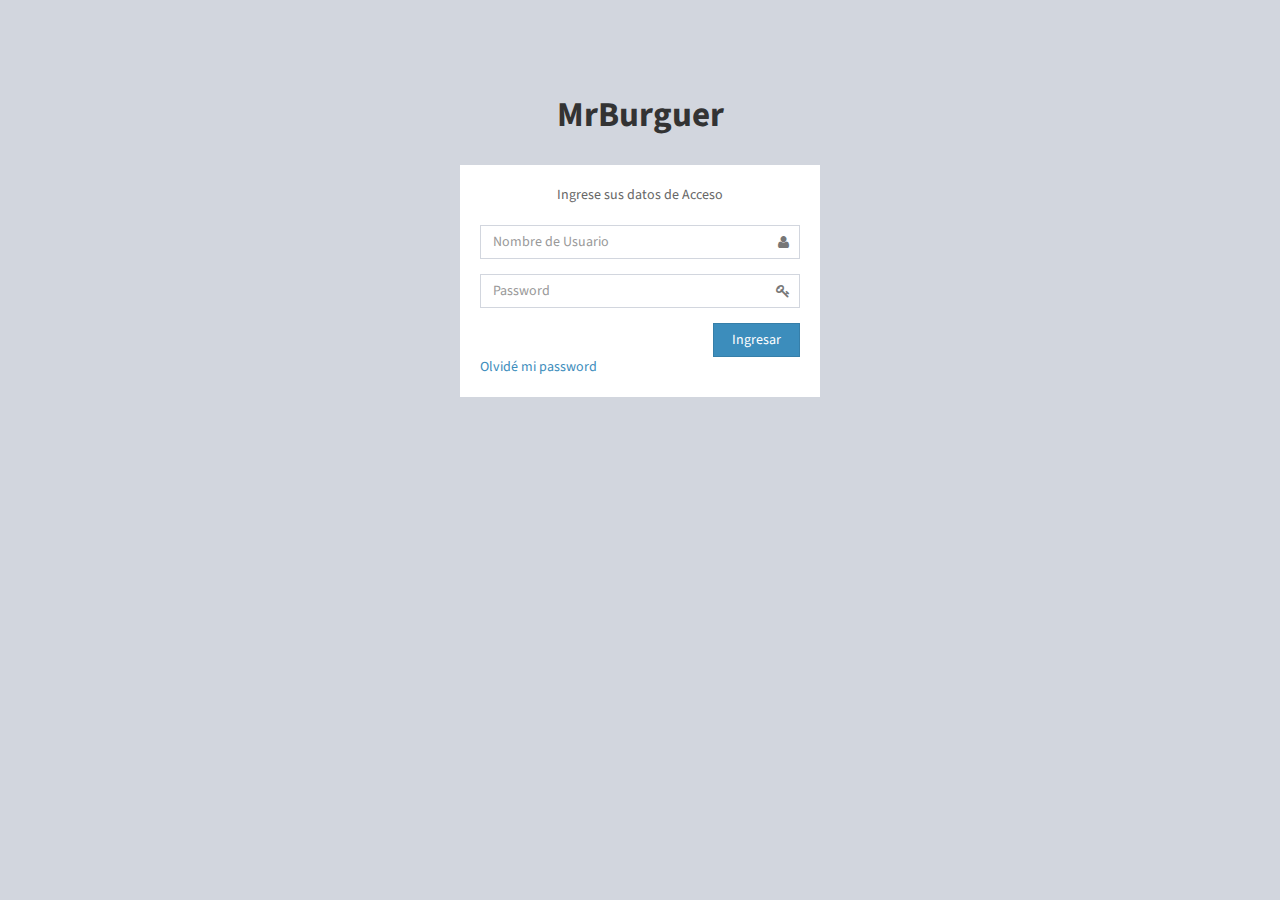
==== vistas/--index.html @ c159dfac "commit con errores" ====
<!DOCTYPE html>
<html>
  <head>
    <meta charset="utf-8">
    <meta http-equiv="X-UA-Compatible" content="IE=edge">
    <title>Mr Burguer - Login</title>
    <!-- Tell the browser to be responsive to screen width -->
    <meta content="width=device-width, initial-scale=1, maximum-scale=1, user-scalable=no" name="viewport">
    <!-- Bootstrap 3.3.5 -->
    <link rel="stylesheet" href="../public/css/bootstrap.min.css">
    <!-- Font Awesome -->
    <link rel="stylesheet" href="../public/css/font-awesome.css">
   
    <!-- Theme style -->
    <link rel="stylesheet" href="../public/css/AdminLTE.min.css">
    
  </head>
  <body class="hold-transition login-page">
    <div class="login-box">
      <div class="login-logo">
        <span"><b>MrBurguer</b></span>
      </div><!-- /.login-logo -->
      <div class="login-box-body">
        <p class="login-box-msg">Ingrese sus datos de Acceso</p>
        <form method="post" id="frmAcceso">
          <div class="form-group has-feedback">
            <span class="fa fa-user form-control-feedback "></span>
            <input type="text" class="form-control" id="username" name="username" placeholder="Nombre de Usuario">
          </div>
          <div class="form-group has-feedback">
            <span class="fa fa-key form-control-feedback"></span>
            <input type="text" name="password" id="password" class="form-control" placeholder="Password">
          </div>
          <div class="row">
            <div class="col-xs-8">
              
            </div><!-- /.col -->
            <div class="col-xs-4">
              <button type="submit" class="btn btn-primary btn-block btn-flat">Ingresar</button>
            </div><!-- /.col -->
          </div>
        </form>

        
        <a href="#">Olvidé mi password</a><br>
        

      </div><!-- /.login-box-body -->
    </div><!-- /.login-box -->

    <!-- jQuery 2.1.4 -->
    <script src="../public/js/jQuery-3.1.1.min.js"></script>
    <!-- Bootstrap 3.3.5 -->
    <script src="../public/js/bootstrap.min.js"></script>
    <script src="../public/js/bootbox.min.js"></script>
    <script src="scripts/acceso.js"></script>
  </body>
</html>
---- public/css/AdminLTE.min.css ----
@import url(https://fonts.googleapis.com/css?family=Source+Sans+Pro:300,400,600,700,300italic,400italic,600italic);/*!
 *   AdminLTE v2.3.0
 *   Author: Almsaeed Studio
 *	 Website: Almsaeed Studio <http://almsaeedstudio.com>
 *   License: Open source - MIT
 *           Please visit http://opensource.org/licenses/MIT for more information
!*/html,body{min-height:100%}.layout-boxed html,.layout-boxed body{height:100%}body{-webkit-font-smoothing:antialiased;-moz-osx-font-smoothing:grayscale;font-family:'Source Sans Pro','Helvetica Neue',Helvetica,Arial,sans-serif;font-weight:400;overflow-x:hidden;overflow-y:auto}.wrapper{min-height:100%;position:static;overflow:hidden}.wrapper:before,.wrapper:after{content:" ";display:table}.wrapper:after{clear:both}.layout-boxed .wrapper{max-width:1250px;margin:0 auto;min-height:100%;box-shadow:0 0 8px rgba(0,0,0,0.5);position:relative}.layout-boxed{background:url('../img/boxed-bg.jpg') repeat fixed}.content-wrapper,.right-side,.main-footer{-webkit-transition:-webkit-transform .3s ease-in-out,margin .3s ease-in-out;-moz-transition:-moz-transform .3s ease-in-out,margin .3s ease-in-out;-o-transition:-o-transform .3s ease-in-out,margin .3s ease-in-out;transition:transform .3s ease-in-out,margin .3s ease-in-out;margin-left:230px;z-index:820}.layout-top-nav .content-wrapper,.layout-top-nav .right-side,.layout-top-nav .main-footer{margin-left:0}@media (max-width:767px){.content-wrapper,.right-side,.main-footer{margin-left:0}}@media (min-width:768px){.sidebar-collapse .content-wrapper,.sidebar-collapse .right-side,.sidebar-collapse .main-footer{margin-left:0}}@media (max-width:767px){.sidebar-open .content-wrapper,.sidebar-open .right-side,.sidebar-open .main-footer{-webkit-transform:translate(230px, 0);-ms-transform:translate(230px, 0);-o-transform:translate(230px, 0);transform:translate(230px, 0)}}.content-wrapper,.right-side{min-height:100%;background-color:#ecf0f5;z-index:800}.main-footer{background:#fff;padding:15px;color:#444;border-top:1px solid #d2d6de}.fixed .main-header,.fixed .main-sidebar,.fixed .left-side{position:fixed}.fixed .main-header{top:0;right:0;left:0}.fixed .content-wrapper,.fixed .right-side{padding-top:50px}@media (max-width:767px){.fixed .content-wrapper,.fixed .right-side{padding-top:100px}}.fixed.layout-boxed .wrapper{max-width:100%}body.hold-transition .content-wrapper,body.hold-transition .right-side,body.hold-transition .main-footer,body.hold-transition .main-sidebar,body.hold-transition .left-side,body.hold-transition .main-header>.navbar,body.hold-transition .main-header .logo{-webkit-transition:none;-o-transition:none;transition:none}.content{min-height:250px;padding:15px;margin-right:auto;margin-left:auto;padding-left:15px;padding-right:15px}h1,h2,h3,h4,h5,h6,.h1,.h2,.h3,.h4,.h5,.h6{font-family:'Source Sans Pro',sans-serif}a{color:#3c8dbc}a:hover,a:active,a:focus{outline:none;text-decoration:none;color:#72afd2}.page-header{margin:10px 0 20px 0;font-size:22px}.page-header>small{color:#666;display:block;margin-top:5px}.main-header{position:relative;max-height:100px;z-index:1030}.main-header>.navbar{-webkit-transition:margin-left .3s ease-in-out;-o-transition:margin-left .3s ease-in-out;transition:margin-left .3s ease-in-out;margin-bottom:0;margin-left:230px;border:none;min-height:50px;border-radius:0}.layout-top-nav .main-header>.navbar{margin-left:0}.main-header #navbar-search-input.form-control{background:rgba(255,255,255,0.2);border-color:transparent}.main-header #navbar-search-input.form-control:focus,.main-header #navbar-search-input.form-control:active{border-color:rgba(0,0,0,0.1);background:rgba(255,255,255,0.9)}.main-header #navbar-search-input.form-control::-moz-placeholder{color:#ccc;opacity:1}.main-header #navbar-search-input.form-control:-ms-input-placeholder{color:#ccc}.main-header #navbar-search-input.form-control::-webkit-input-placeholder{color:#ccc}.main-header .navbar-custom-menu,.main-header .navbar-right{float:right}@media (max-width:991px){.main-header .navbar-custom-menu a,.main-header .navbar-right a{color:inherit;background:transparent}}@media (max-width:767px){.main-header .navbar-right{float:none}.navbar-collapse .main-header .navbar-right{margin:7.5px -15px}.main-header .navbar-right>li{color:inherit;border:0}}.main-header .sidebar-toggle{float:left;background-color:transparent;background-image:none;padding:15px 15px;font-family:fontAwesome}.main-header .sidebar-toggle:before{content:"\f0c9"}.main-header .sidebar-toggle:hover{color:#fff}.main-header .sidebar-toggle:focus,.main-header .sidebar-toggle:active{background:transparent}.main-header .sidebar-toggle .icon-bar{display:none}.main-header .navbar .nav>li.user>a>.fa,.main-header .navbar .nav>li.user>a>.glyphicon,.main-header .navbar .nav>li.user>a>.ion{margin-right:5px}.main-header .navbar .nav>li>a>.label{position:absolute;top:9px;right:7px;text-align:center;font-size:9px;padding:2px 3px;line-height:.9}.main-header .logo{-webkit-transition:width .3s ease-in-out;-o-transition:width .3s ease-in-out;transition:width .3s ease-in-out;display:block;float:left;height:50px;font-size:20px;line-height:50px;text-align:center;width:230px;font-family:"Helvetica Neue",Helvetica,Arial,sans-serif;padding:0 15px;font-weight:300;overflow:hidden}.main-header .logo .logo-lg{display:block}.main-header .logo .logo-mini{display:none}.main-header .navbar-brand{color:#fff}.content-header{position:relative;padding:15px 15px 0 15px}.content-header>h1{margin:0;font-size:24px}.content-header>h1>small{font-size:15px;display:inline-block;padding-left:4px;font-weight:300}.content-header>.breadcrumb{float:right;background:transparent;margin-top:0;margin-bottom:0;font-size:12px;padding:7px 5px;position:absolute;top:15px;right:10px;border-radius:2px}.content-header>.breadcrumb>li>a{color:#444;text-decoration:none;display:inline-block}.content-header>.breadcrumb>li>a>.fa,.content-header>.breadcrumb>li>a>.glyphicon,.content-header>.breadcrumb>li>a>.ion{margin-right:5px}.content-header>.breadcrumb>li+li:before{content:'>\00a0'}@media (max-width:991px){.content-header>.breadcrumb{position:relative;margin-top:5px;top:0;right:0;float:none;background:#d2d6de;padding-left:10px}.content-header>.breadcrumb li:before{color:#97a0b3}}.navbar-toggle{color:#fff;border:0;margin:0;padding:15px 15px}@media (max-width:991px){.navbar-custom-menu .navbar-nav>li{float:left}.navbar-custom-menu .navbar-nav{margin:0;float:left}.navbar-custom-menu .navbar-nav>li>a{padding-top:15px;padding-bottom:15px;line-height:20px}}@media (max-width:767px){.main-header{position:relative}.main-header .logo,.main-header .navbar{width:100%;float:none}.main-header .navbar{margin:0}.main-header .navbar-custom-menu{float:right}}@media (max-width:991px){.navbar-collapse.pull-left{float:none!important}.navbar-collapse.pull-left+.navbar-custom-menu{display:block;position:absolute;top:0;right:40px}}.main-sidebar,.left-side{position:absolute;top:0;left:0;padding-top:50px;min-height:100%;width:230px;z-index:810;-webkit-transition:-webkit-transform .3s ease-in-out,width .3s ease-in-out;-moz-transition:-moz-transform .3s ease-in-out,width .3s ease-in-out;-o-transition:-o-transform .3s ease-in-out,width .3s ease-in-out;transition:transform .3s ease-in-out,width .3s ease-in-out}@media (max-width:767px){.main-sidebar,.left-side{padding-top:100px}}@media (max-width:767px){.main-sidebar,.left-side{-webkit-transform:translate(-230px, 0);-ms-transform:translate(-230px, 0);-o-transform:translate(-230px, 0);transform:translate(-230px, 0)}}@media (min-width:768px){.sidebar-collapse .main-sidebar,.sidebar-collapse .left-side{-webkit-transform:translate(-230px, 0);-ms-transform:translate(-230px, 0);-o-transform:translate(-230px, 0);transform:translate(-230px, 0)}}@media (max-width:767px){.sidebar-open .main-sidebar,.sidebar-open .left-side{-webkit-transform:translate(0, 0);-ms-transform:translate(0, 0);-o-transform:translate(0, 0);transform:translate(0, 0)}}.sidebar{padding-bottom:10px}.sidebar-form input:focus{border-color:transparent}.user-panel{position:relative;width:100%;padding:10px;overflow:hidden}.user-panel:before,.user-panel:after{content:" ";display:table}.user-panel:after{clear:both}.user-panel>.image>img{width:100%;max-width:45px;height:auto}.user-panel>.info{padding:5px 5px 5px 15px;line-height:1;position:absolute;left:55px}.user-panel>.info>p{font-weight:600;margin-bottom:9px}.user-panel>.info>a{text-decoration:none;padding-right:5px;margin-top:3px;font-size:11px}.user-panel>.info>a>.fa,.user-panel>.info>a>.ion,.user-panel>.info>a>.glyphicon{margin-right:3px}.sidebar-menu{list-style:none;margin:0;padding:0}.sidebar-menu>li{position:relative;margin:0;padding:0}.sidebar-menu>li>a{padding:12px 5px 12px 15px;display:block}.sidebar-menu>li>a>.fa,.sidebar-menu>li>a>.glyphicon,.sidebar-menu>li>a>.ion{width:20px}.sidebar-menu>li .label,.sidebar-menu>li .badge{margin-top:3px;margin-right:5px}.sidebar-menu li.header{padding:10px 25px 10px 15px;font-size:12px}.sidebar-menu li>a>.fa-angle-left{width:auto;height:auto;padding:0;margin-right:10px;margin-top:3px}.sidebar-menu li.active>a>.fa-angle-left{-webkit-transform:rotate(-90deg);-ms-transform:rotate(-90deg);-o-transform:rotate(-90deg);transform:rotate(-90deg)}.sidebar-menu li.active>.treeview-menu{display:block}.sidebar-menu .treeview-menu{display:none;list-style:none;padding:0;margin:0;padding-left:5px}.sidebar-menu .treeview-menu .treeview-menu{padding-left:20px}.sidebar-menu .treeview-menu>li{margin:0}.sidebar-menu .treeview-menu>li>a{padding:5px 5px 5px 15px;display:block;font-size:14px}.sidebar-menu .treeview-menu>li>a>.fa,.sidebar-menu .treeview-menu>li>a>.glyphicon,.sidebar-menu .treeview-menu>li>a>.ion{width:20px}.sidebar-menu .treeview-menu>li>a>.fa-angle-left,.sidebar-menu .treeview-menu>li>a>.fa-angle-down{width:auto}@media (min-width:768px){.sidebar-mini.sidebar-collapse .content-wrapper,.sidebar-mini.sidebar-collapse .right-side,.sidebar-mini.sidebar-collapse .main-footer{margin-left:50px!important;z-index:840}.sidebar-mini.sidebar-collapse .main-sidebar{-webkit-transform:translate(0, 0);-ms-transform:translate(0, 0);-o-transform:translate(0, 0);transform:translate(0, 0);width:50px!important;z-index:850}.sidebar-mini.sidebar-collapse .sidebar-menu>li{position:relative}.sidebar-mini.sidebar-collapse .sidebar-menu>li>a{margin-right:0}.sidebar-mini.sidebar-collapse .sidebar-menu>li>a>span{border-top-right-radius:4px}.sidebar-mini.sidebar-collapse .sidebar-menu>li:not(.treeview)>a>span{border-bottom-right-radius:4px}.sidebar-mini.sidebar-collapse .sidebar-menu>li>.treeview-menu{padding-top:5px;padding-bottom:5px;border-bottom-right-radius:4px}.sidebar-mini.sidebar-collapse .sidebar-menu>li:hover>a>span:not(.pull-right),.sidebar-mini.sidebar-collapse .sidebar-menu>li:hover>.treeview-menu{display:block!important;position:absolute;width:180px;left:50px}.sidebar-mini.sidebar-collapse .sidebar-menu>li:hover>a>span{top:0;margin-left:-3px;padding:12px 5px 12px 20px;background-color:inherit}.sidebar-mini.sidebar-collapse .sidebar-menu>li:hover>.treeview-menu{top:44px;margin-left:0}.sidebar-mini.sidebar-collapse .main-sidebar .user-panel>.info,.sidebar-mini.sidebar-collapse .sidebar-form,.sidebar-mini.sidebar-collapse .sidebar-menu>li>a>span,.sidebar-mini.sidebar-collapse .sidebar-menu>li>.treeview-menu,.sidebar-mini.sidebar-collapse .sidebar-menu>li>a>.pull-right,.sidebar-mini.sidebar-collapse .sidebar-menu li.header{display:none!important;-webkit-transform:translateZ(0)}.sidebar-mini.sidebar-collapse .main-header .logo{width:50px}.sidebar-mini.sidebar-collapse .main-header .logo>.logo-mini{display:block;margin-left:-15px;margin-right:-15px;font-size:18px}.sidebar-mini.sidebar-collapse .main-header .logo>.logo-lg{display:none}.sidebar-mini.sidebar-collapse .main-header .navbar{margin-left:50px}}.sidebar-menu,.main-sidebar .user-panel,.sidebar-menu>li.header{white-space:nowrap;overflow:hidden}.sidebar-menu:hover{overflow:visible}.sidebar-form,.sidebar-menu>li.header{overflow:hidden;text-overflow:clip}.sidebar-menu li>a{position:relative}.sidebar-menu li>a>.pull-right{position:absolute;top:50%;right:10px;margin-top:-7px}.control-sidebar-bg{position:fixed;z-index:1000;bottom:0}.control-sidebar-bg,.control-sidebar{top:0;right:-230px;width:230px;-webkit-transition:right .3s ease-in-out;-o-transition:right .3s ease-in-out;transition:right .3s ease-in-out}.control-sidebar{position:absolute;padding-top:50px;z-index:1010}@media (max-width:768px){.control-sidebar{padding-top:100px}}.control-sidebar>.tab-content{padding:10px 15px}.control-sidebar.control-sidebar-open,.control-sidebar.control-sidebar-open+.control-sidebar-bg{right:0}.control-sidebar-open .control-sidebar-bg,.control-sidebar-open .control-sidebar{right:0}@media (min-width:768px){.control-sidebar-open .content-wrapper,.control-sidebar-open .right-side,.control-sidebar-open .main-footer{margin-right:230px}}.nav-tabs.control-sidebar-tabs>li:first-of-type>a,.nav-tabs.control-sidebar-tabs>li:first-of-type>a:hover,.nav-tabs.control-sidebar-tabs>li:first-of-type>a:focus{border-left-width:0}.nav-tabs.control-sidebar-tabs>li>a{border-radius:0}.nav-tabs.control-sidebar-tabs>li>a,.nav-tabs.control-sidebar-tabs>li>a:hover{border-top:none;border-right:none;border-left:1px solid transparent;border-bottom:1px solid transparent}.nav-tabs.control-sidebar-tabs>li>a .icon{font-size:16px}.nav-tabs.control-sidebar-tabs>li.active>a,.nav-tabs.control-sidebar-tabs>li.active>a:hover,.nav-tabs.control-sidebar-tabs>li.active>a:focus,.nav-tabs.control-sidebar-tabs>li.active>a:active{border-top:none;border-right:none;border-bottom:none}@media (max-width:768px){.nav-tabs.control-sidebar-tabs{display:table}.nav-tabs.control-sidebar-tabs>li{display:table-cell}}.control-sidebar-heading{font-weight:400;font-size:16px;padding:10px 0;margin-bottom:10px}.control-sidebar-subheading{display:block;font-weight:400;font-size:14px}.control-sidebar-menu{list-style:none;padding:0;margin:0 -15px}.control-sidebar-menu>li>a{display:block;padding:10px 15px}.control-sidebar-menu>li>a:before,.control-sidebar-menu>li>a:after{content:" ";display:table}.control-sidebar-menu>li>a:after{clear:both}.control-sidebar-menu>li>a>.control-sidebar-subheading{margin-top:0}.control-sidebar-menu .menu-icon{float:left;width:35px;height:35px;border-radius:50%;text-align:center;line-height:35px}.control-sidebar-menu .menu-info{margin-left:45px;margin-top:3px}.control-sidebar-menu .menu-info>.control-sidebar-subheading{margin:0}.control-sidebar-menu .menu-info>p{margin:0;font-size:11px}.control-sidebar-menu .progress{margin:0}.control-sidebar-dark{color:#b8c7ce}.control-sidebar-dark,.control-sidebar-dark+.control-sidebar-bg{background:#222d32}.control-sidebar-dark .nav-tabs.control-sidebar-tabs{border-bottom:#1c2529}.control-sidebar-dark .nav-tabs.control-sidebar-tabs>li>a{background:#181f23;color:#b8c7ce}.control-sidebar-dark .nav-tabs.control-sidebar-tabs>li>a,.control-sidebar-dark .nav-tabs.control-sidebar-tabs>li>a:hover,.control-sidebar-dark .nav-tabs.control-sidebar-tabs>li>a:focus{border-left-color:#141a1d;border-bottom-color:#141a1d}.control-sidebar-dark .nav-tabs.control-sidebar-tabs>li>a:hover,.control-sidebar-dark .nav-tabs.control-sidebar-tabs>li>a:focus,.control-sidebar-dark .nav-tabs.control-sidebar-tabs>li>a:active{background:#1c2529}.control-sidebar-dark .nav-tabs.control-sidebar-tabs>li>a:hover{color:#fff}.control-sidebar-dark .nav-tabs.control-sidebar-tabs>li.active>a,.control-sidebar-dark .nav-tabs.control-sidebar-tabs>li.active>a:hover,.control-sidebar-dark .nav-tabs.control-sidebar-tabs>li.active>a:focus,.control-sidebar-dark .nav-tabs.control-sidebar-tabs>li.active>a:active{background:#222d32;color:#fff}.control-sidebar-dark .control-sidebar-heading,.control-sidebar-dark .control-sidebar-subheading{color:#fff}.control-sidebar-dark .control-sidebar-menu>li>a:hover{background:#1e282c}.control-sidebar-dark .control-sidebar-menu>li>a .menu-info>p{color:#b8c7ce}.control-sidebar-light{color:#5e5e5e}.control-sidebar-light,.control-sidebar-light+.control-sidebar-bg{background:#f9fafc;border-left:1px solid #d2d6de}.control-sidebar-light .nav-tabs.control-sidebar-tabs{border-bottom:#d2d6de}.control-sidebar-light .nav-tabs.control-sidebar-tabs>li>a{background:#e8ecf4;color:#444}.control-sidebar-light .nav-tabs.control-sidebar-tabs>li>a,.control-sidebar-light .nav-tabs.control-sidebar-tabs>li>a:hover,.control-sidebar-light .nav-tabs.control-sidebar-tabs>li>a:focus{border-left-color:#d2d6de;border-bottom-color:#d2d6de}.control-sidebar-light .nav-tabs.control-sidebar-tabs>li>a:hover,.control-sidebar-light .nav-tabs.control-sidebar-tabs>li>a:focus,.control-sidebar-light .nav-tabs.control-sidebar-tabs>li>a:active{background:#eff1f7}.control-sidebar-light .nav-tabs.control-sidebar-tabs>li.active>a,.control-sidebar-light .nav-tabs.control-sidebar-tabs>li.active>a:hover,.control-sidebar-light .nav-tabs.control-sidebar-tabs>li.active>a:focus,.control-sidebar-light .nav-tabs.control-sidebar-tabs>li.active>a:active{background:#f9fafc;color:#111}.control-sidebar-light .control-sidebar-heading,.control-sidebar-light .control-sidebar-subheading{color:#111}.control-sidebar-light .control-sidebar-menu{margin-left:-14px}.control-sidebar-light .control-sidebar-menu>li>a:hover{background:#f4f4f5}.control-sidebar-light .control-sidebar-menu>li>a .menu-info>p{color:#5e5e5e}.dropdown-menu{box-shadow:none;border-color:#eee}.dropdown-menu>li>a{color:#777}.dropdown-menu>li>a>.glyphicon,.dropdown-menu>li>a>.fa,.dropdown-menu>li>a>.ion{margin-right:10px}.dropdown-menu>li>a:hover{background-color:#e1e3e9;color:#333}.dropdown-menu>.divider{background-color:#eee}.navbar-nav>.notifications-menu>.dropdown-menu,.navbar-nav>.messages-menu>.dropdown-menu,.navbar-nav>.tasks-menu>.dropdown-menu{width:280px;padding:0 0 0 0;margin:0;top:100%}.navbar-nav>.notifications-menu>.dropdown-menu>li,.navbar-nav>.messages-menu>.dropdown-menu>li,.navbar-nav>.tasks-menu>.dropdown-menu>li{position:relative}.navbar-nav>.notifications-menu>.dropdown-menu>li.header,.navbar-nav>.messages-menu>.dropdown-menu>li.header,.navbar-nav>.tasks-menu>.dropdown-menu>li.header{border-top-left-radius:4px;border-top-right-radius:4px;border-bottom-right-radius:0;border-bottom-left-radius:0;background-color:#ffffff;padding:7px 10px;border-bottom:1px solid #f4f4f4;color:#444444;font-size:14px}.navbar-nav>.notifications-menu>.dropdown-menu>li.footer>a,.navbar-nav>.messages-menu>.dropdown-menu>li.footer>a,.navbar-nav>.tasks-menu>.dropdown-menu>li.footer>a{border-top-left-radius:0;border-top-right-radius:0;border-bottom-right-radius:4px;border-bottom-left-radius:4px;font-size:12px;background-color:#fff;padding:7px 10px;border-bottom:1px solid #eeeeee;color:#444!important;text-align:center}@media (max-width:991px){.navbar-nav>.notifications-menu>.dropdown-menu>li.footer>a,.navbar-nav>.messages-menu>.dropdown-menu>li.footer>a,.navbar-nav>.tasks-menu>.dropdown-menu>li.footer>a{background:#fff!important;color:#444!important}}.navbar-nav>.notifications-menu>.dropdown-menu>li.footer>a:hover,.navbar-nav>.messages-menu>.dropdown-menu>li.footer>a:hover,.navbar-nav>.tasks-menu>.dropdown-menu>li.footer>a:hover{text-decoration:none;font-weight:normal}.navbar-nav>.notifications-menu>.dropdown-menu>li .menu,.navbar-nav>.messages-menu>.dropdown-menu>li .menu,.navbar-nav>.tasks-menu>.dropdown-menu>li .menu{max-height:200px;margin:0;padding:0;list-style:none;overflow-x:hidden}.navbar-nav>.notifications-menu>.dropdown-menu>li .menu>li>a,.navbar-nav>.messages-menu>.dropdown-menu>li .menu>li>a,.navbar-nav>.tasks-menu>.dropdown-menu>li .menu>li>a{display:block;white-space:nowrap;border-bottom:1px solid #f4f4f4}.navbar-nav>.notifications-menu>.dropdown-menu>li .menu>li>a:hover,.navbar-nav>.messages-menu>.dropdown-menu>li .menu>li>a:hover,.navbar-nav>.tasks-menu>.dropdown-menu>li .menu>li>a:hover{background:#f4f4f4;text-decoration:none}.navbar-nav>.notifications-menu>.dropdown-menu>li .menu>li>a{color:#444444;overflow:hidden;text-overflow:ellipsis;white-space:nowrap;padding:10px}.navbar-nav>.notifications-menu>.dropdown-menu>li .menu>li>a>.glyphicon,.navbar-nav>.notifications-menu>.dropdown-menu>li .menu>li>a>.fa,.navbar-nav>.notifications-menu>.dropdown-menu>li .menu>li>a>.ion{width:20px}.navbar-nav>.messages-menu>.dropdown-menu>li .menu>li>a{margin:0;padding:10px 10px}.navbar-nav>.messages-menu>.dropdown-menu>li .menu>li>a>div>img{margin:auto 10px auto auto;width:40px;height:40px}.navbar-nav>.messages-menu>.dropdown-menu>li .menu>li>a>h4{padding:0;margin:0 0 0 45px;color:#444444;font-size:15px;position:relative}.navbar-nav>.messages-menu>.dropdown-menu>li .menu>li>a>h4>small{color:#999999;font-size:10px;position:absolute;top:0;right:0}.navbar-nav>.messages-menu>.dropdown-menu>li .menu>li>a>p{margin:0 0 0 45px;font-size:12px;color:#888888}.navbar-nav>.messages-menu>.dropdown-menu>li .menu>li>a:before,.navbar-nav>.messages-menu>.dropdown-menu>li .menu>li>a:after{content:" ";display:table}.navbar-nav>.messages-menu>.dropdown-menu>li .menu>li>a:after{clear:both}.navbar-nav>.tasks-menu>.dropdown-menu>li .menu>li>a{padding:10px}.navbar-nav>.tasks-menu>.dropdown-menu>li .menu>li>a>h3{font-size:14px;padding:0;margin:0 0 10px 0;color:#666666}.navbar-nav>.tasks-menu>.dropdown-menu>li .menu>li>a>.progress{padding:0;margin:0}.navbar-nav>.user-menu>.dropdown-menu{border-top-right-radius:0;border-top-left-radius:0;padding:1px 0 0 0;border-top-width:0;width:280px}.navbar-nav>.user-menu>.dropdown-menu,.navbar-nav>.user-menu>.dropdown-menu>.user-body{border-bottom-right-radius:4px;border-bottom-left-radius:4px}.navbar-nav>.user-menu>.dropdown-menu>li.user-header{height:175px;padding:10px;text-align:center}.navbar-nav>.user-menu>.dropdown-menu>li.user-header>img{z-index:5;height:90px;width:90px;border:3px solid;border-color:transparent;border-color:rgba(255,255,255,0.2)}.navbar-nav>.user-menu>.dropdown-menu>li.user-header>p{z-index:5;color:#fff;color:rgba(255,255,255,0.8);font-size:17px;margin-top:10px}.navbar-nav>.user-menu>.dropdown-menu>li.user-header>p>small{display:block;font-size:12px}.navbar-nav>.user-menu>.dropdown-menu>.user-body{padding:15px;border-bottom:1px solid #f4f4f4;border-top:1px solid #dddddd}.navbar-nav>.user-menu>.dropdown-menu>.user-body:before,.navbar-nav>.user-menu>.dropdown-menu>.user-body:after{content:" ";display:table}.navbar-nav>.user-menu>.dropdown-menu>.user-body:after{clear:both}.navbar-nav>.user-menu>.dropdown-menu>.user-body a{color:#444 !important}@media (max-width:991px){.navbar-nav>.user-menu>.dropdown-menu>.user-body a{background:#fff !important;color:#444 !important}}.navbar-nav>.user-menu>.dropdown-menu>.user-footer{background-color:#f9f9f9;padding:10px}.navbar-nav>.user-menu>.dropdown-menu>.user-footer:before,.navbar-nav>.user-menu>.dropdown-menu>.user-footer:after{content:" ";display:table}.navbar-nav>.user-menu>.dropdown-menu>.user-footer:after{clear:both}.navbar-nav>.user-menu>.dropdown-menu>.user-footer .btn-default{color:#666666}@media (max-width:991px){.navbar-nav>.user-menu>.dropdown-menu>.user-footer .btn-default:hover{background-color:#f9f9f9}}.navbar-nav>.user-menu .user-image{float:left;width:25px;height:25px;border-radius:50%;margin-right:10px;margin-top:-2px}@media (max-width:767px){.navbar-nav>.user-menu .user-image{float:none;margin-right:0;margin-top:-8px;line-height:10px}}.open:not(.dropup)>.animated-dropdown-menu{backface-visibility:visible !important;-webkit-animation:flipInX .7s both;-o-animation:flipInX .7s both;animation:flipInX .7s both}@keyframes flipInX{0%{transform:perspective(400px) rotate3d(1, 0, 0, 90deg);transition-timing-function:ease-in;opacity:0}40%{transform:perspective(400px) rotate3d(1, 0, 0, -20deg);transition-timing-function:ease-in}60%{transform:perspective(400px) rotate3d(1, 0, 0, 10deg);opacity:1}80%{transform:perspective(400px) rotate3d(1, 0, 0, -5deg)}100%{transform:perspective(400px)}}@-webkit-keyframes flipInX{0%{-webkit-transform:perspective(400px) rotate3d(1, 0, 0, 90deg);-webkit-transition-timing-function:ease-in;opacity:0}40%{-webkit-transform:perspective(400px) rotate3d(1, 0, 0, -20deg);-webkit-transition-timing-function:ease-in}60%{-webkit-transform:perspective(400px) rotate3d(1, 0, 0, 10deg);opacity:1}80%{-webkit-transform:perspective(400px) rotate3d(1, 0, 0, -5deg)}100%{-webkit-transform:perspective(400px)}}.navbar-custom-menu>.navbar-nav>li{position:relative}.navbar-custom-menu>.navbar-nav>li>.dropdown-menu{position:absolute;right:0;left:auto}@media (max-width:991px){.navbar-custom-menu>.navbar-nav{float:right}.navbar-custom-menu>.navbar-nav>li{position:static}.navbar-custom-menu>.navbar-nav>li>.dropdown-menu{position:absolute;right:5%;left:auto;border:1px solid #ddd;background:#fff}}.form-control{border-radius:0;box-shadow:none;border-color:#d2d6de}.form-control:focus{border-color:#3c8dbc;box-shadow:none}.form-control::-moz-placeholder,.form-control:-ms-input-placeholder,.form-control::-webkit-input-placeholder{color:#bbb;opacity:1}.form-control:not(select){-webkit-appearance:none;-moz-appearance:none;appearance:none}.form-group.has-success label{color:#00a65a}.form-group.has-success .form-control{border-color:#00a65a;box-shadow:none}.form-group.has-warning label{color:#f39c12}.form-group.has-warning .form-control{border-color:#f39c12;box-shadow:none}.form-group.has-error label{color:#dd4b39}.form-group.has-error .form-control{border-color:#dd4b39;box-shadow:none}.input-group .input-group-addon{border-radius:0;border-color:#d2d6de;background-color:#fff}.btn-group-vertical .btn.btn-flat:first-of-type,.btn-group-vertical .btn.btn-flat:last-of-type{border-radius:0}.icheck>label{padding-left:0}.form-control-feedback.fa{line-height:34px}.input-lg+.form-control-feedback.fa,.input-group-lg+.form-control-feedback.fa,.form-group-lg .form-control+.form-control-feedback.fa{line-height:46px}.input-sm+.form-control-feedback.fa,.input-group-sm+.form-control-feedback.fa,.form-group-sm .form-control+.form-control-feedback.fa{line-height:30px}.progress,.progress>.progress-bar{-webkit-box-shadow:none;box-shadow:none}.progress,.progress>.progress-bar,.progress .progress-bar,.progress>.progress-bar .progress-bar{border-radius:1px}.progress.sm,.progress-sm{height:10px}.progress.sm,.progress-sm,.progress.sm .progress-bar,.progress-sm .progress-bar{border-radius:1px}.progress.xs,.progress-xs{height:7px}.progress.xs,.progress-xs,.progress.xs .progress-bar,.progress-xs .progress-bar{border-radius:1px}.progress.xxs,.progress-xxs{height:3px}.progress.xxs,.progress-xxs,.progress.xxs .progress-bar,.progress-xxs .progress-bar{border-radius:1px}.progress.vertical{position:relative;width:30px;height:200px;display:inline-block;margin-right:10px}.progress.vertical>.progress-bar{width:100%;position:absolute;bottom:0}.progress.vertical.sm,.progress.vertical.progress-sm{width:20px}.progress.vertical.xs,.progress.vertical.progress-xs{width:10px}.progress.vertical.xxs,.progress.vertical.progress-xxs{width:3px}.progress-group .progress-text{font-weight:600}.progress-group .progress-number{float:right}.table tr>td .progress{margin:0}.progress-bar-light-blue,.progress-bar-primary{background-color:#3c8dbc}.progress-striped .progress-bar-light-blue,.progress-striped .progress-bar-primary{background-image:-webkit-linear-gradient(45deg, rgba(255,255,255,0.15) 25%, transparent 25%, transparent 50%, rgba(255,255,255,0.15) 50%, rgba(255,255,255,0.15) 75%, transparent 75%, transparent);background-image:-o-linear-gradient(45deg, rgba(255,255,255,0.15) 25%, transparent 25%, transparent 50%, rgba(255,255,255,0.15) 50%, rgba(255,255,255,0.15) 75%, transparent 75%, transparent);background-image:linear-gradient(45deg, rgba(255,255,255,0.15) 25%, transparent 25%, transparent 50%, rgba(255,255,255,0.15) 50%, rgba(255,255,255,0.15) 75%, transparent 75%, transparent)}.progress-bar-green,.progress-bar-success{background-color:#00a65a}.progress-striped .progress-bar-green,.progress-striped .progress-bar-success{background-image:-webkit-linear-gradient(45deg, rgba(255,255,255,0.15) 25%, transparent 25%, transparent 50%, rgba(255,255,255,0.15) 50%, rgba(255,255,255,0.15) 75%, transparent 75%, transparent);background-image:-o-linear-gradient(45deg, rgba(255,255,255,0.15) 25%, transparent 25%, transparent 50%, rgba(255,255,255,0.15) 50%, rgba(255,255,255,0.15) 75%, transparent 75%, transparent);background-image:linear-gradient(45deg, rgba(255,255,255,0.15) 25%, transparent 25%, transparent 50%, rgba(255,255,255,0.15) 50%, rgba(255,255,255,0.15) 75%, transparent 75%, transparent)}.progress-bar-aqua,.progress-bar-info{background-color:#00c0ef}.progress-striped .progress-bar-aqua,.progress-striped .progress-bar-info{background-image:-webkit-linear-gradient(45deg, rgba(255,255,255,0.15) 25%, transparent 25%, transparent 50%, rgba(255,255,255,0.15) 50%, rgba(255,255,255,0.15) 75%, transparent 75%, transparent);background-image:-o-linear-gradient(45deg, rgba(255,255,255,0.15) 25%, transparent 25%, transparent 50%, rgba(255,255,255,0.15) 50%, rgba(255,255,255,0.15) 75%, transparent 75%, transparent);background-image:linear-gradient(45deg, rgba(255,255,255,0.15) 25%, transparent 25%, transparent 50%, rgba(255,255,255,0.15) 50%, rgba(255,255,255,0.15) 75%, transparent 75%, transparent)}.progress-bar-yellow,.progress-bar-warning{background-color:#f39c12}.progress-striped .progress-bar-yellow,.progress-striped .progress-bar-warning{background-image:-webkit-linear-gradient(45deg, rgba(255,255,255,0.15) 25%, transparent 25%, transparent 50%, rgba(255,255,255,0.15) 50%, rgba(255,255,255,0.15) 75%, transparent 75%, transparent);background-image:-o-linear-gradient(45deg, rgba(255,255,255,0.15) 25%, transparent 25%, transparent 50%, rgba(255,255,255,0.15) 50%, rgba(255,255,255,0.15) 75%, transparent 75%, transparent);background-image:linear-gradient(45deg, rgba(255,255,255,0.15) 25%, transparent 25%, transparent 50%, rgba(255,255,255,0.15) 50%, rgba(255,255,255,0.15) 75%, transparent 75%, transparent)}.progress-bar-red,.progress-bar-danger{background-color:#dd4b39}.progress-striped .progress-bar-red,.progress-striped .progress-bar-danger{background-image:-webkit-linear-gradient(45deg, rgba(255,255,255,0.15) 25%, transparent 25%, transparent 50%, rgba(255,255,255,0.15) 50%, rgba(255,255,255,0.15) 75%, transparent 75%, transparent);background-image:-o-linear-gradient(45deg, rgba(255,255,255,0.15) 25%, transparent 25%, transparent 50%, rgba(255,255,255,0.15) 50%, rgba(255,255,255,0.15) 75%, transparent 75%, transparent);background-image:linear-gradient(45deg, rgba(255,255,255,0.15) 25%, transparent 25%, transparent 50%, rgba(255,255,255,0.15) 50%, rgba(255,255,255,0.15) 75%, transparent 75%, transparent)}.small-box{border-radius:2px;position:relative;display:block;margin-bottom:20px;box-shadow:0 1px 1px rgba(0,0,0,0.1)}.small-box>.inner{padding:10px}.small-box>.small-box-footer{position:relative;text-align:center;padding:3px 0;color:#fff;color:rgba(255,255,255,0.8);display:block;z-index:10;background:rgba(0,0,0,0.1);text-decoration:none}.small-box>.small-box-footer:hover{color:#fff;background:rgba(0,0,0,0.15)}.small-box h3{font-size:38px;font-weight:bold;margin:0 0 10px 0;white-space:nowrap;padding:0}.small-box p{font-size:15px}.small-box p>small{display:block;color:#f9f9f9;font-size:13px;margin-top:5px}.small-box h3,.small-box p{z-index:5px}.small-box .icon{-webkit-transition:all .3s linear;-o-transition:all .3s linear;transition:all .3s linear;position:absolute;top:-10px;right:10px;z-index:0;font-size:90px;color:rgba(0,0,0,0.15)}.small-box:hover{text-decoration:none;color:#f9f9f9}.small-box:hover .icon{font-size:95px}@media (max-width:767px){.small-box{text-align:center}.small-box .icon{display:none}.small-box p{font-size:12px}}.box{position:relative;border-radius:3px;background:#ffffff;border-top:3px solid #d2d6de;margin-bottom:20px;width:100%;box-shadow:0 1px 1px rgba(0,0,0,0.1)}.box.box-primary{border-top-color:#3c8dbc}.box.box-info{border-top-color:#00c0ef}.box.box-danger{border-top-color:#dd4b39}.box.box-warning{border-top-color:#f39c12}.box.box-success{border-top-color:#00a65a}.box.box-default{border-top-color:#d2d6de}.box.collapsed-box .box-body,.box.collapsed-box .box-footer{display:none}.box .nav-stacked>li{border-bottom:1px solid #f4f4f4;margin:0}.box .nav-stacked>li:last-of-type{border-bottom:none}.box.height-control .box-body{max-height:300px;overflow:auto}.box .border-right{border-right:1px solid #f4f4f4}.box .border-left{border-left:1px solid #f4f4f4}.box.box-solid{border-top:0}.box.box-solid>.box-header .btn.btn-default{background:transparent}.box.box-solid>.box-header .btn:hover,.box.box-solid>.box-header a:hover{background:rgba(0,0,0,0.1)}.box.box-solid.box-default{border:1px solid #d2d6de}.box.box-solid.box-default>.box-header{color:#444;background:#d2d6de;background-color:#d2d6de}.box.box-solid.box-default>.box-header a,.box.box-solid.box-default>.box-header .btn{color:#444}.box.box-solid.box-primary{border:1px solid #3c8dbc}.box.box-solid.box-primary>.box-header{color:#fff;background:#3c8dbc;background-color:#3c8dbc}.box.box-solid.box-primary>.box-header a,.box.box-solid.box-primary>.box-header .btn{color:#fff}.box.box-solid.box-info{border:1px solid #00c0ef}.box.box-solid.box-info>.box-header{color:#fff;background:#00c0ef;background-color:#00c0ef}.box.box-solid.box-info>.box-header a,.box.box-solid.box-info>.box-header .btn{color:#fff}.box.box-solid.box-danger{border:1px solid #dd4b39}.box.box-solid.box-danger>.box-header{color:#fff;background:#dd4b39;background-color:#dd4b39}.box.box-solid.box-danger>.box-header a,.box.box-solid.box-danger>.box-header .btn{color:#fff}.box.box-solid.box-warning{border:1px solid #f39c12}.box.box-solid.box-warning>.box-header{color:#fff;background:#f39c12;background-color:#f39c12}.box.box-solid.box-warning>.box-header a,.box.box-solid.box-warning>.box-header .btn{color:#fff}.box.box-solid.box-success{border:1px solid #00a65a}.box.box-solid.box-success>.box-header{color:#fff;background:#00a65a;background-color:#00a65a}.box.box-solid.box-success>.box-header a,.box.box-solid.box-success>.box-header .btn{color:#fff}.box.box-solid>.box-header>.box-tools .btn{border:0;box-shadow:none}.box.box-solid[class*='bg']>.box-header{color:#fff}.box .box-group>.box{margin-bottom:5px}.box .knob-label{text-align:center;color:#333;font-weight:100;font-size:12px;margin-bottom:0.3em}.box>.overlay,.overlay-wrapper>.overlay,.box>.loading-img,.overlay-wrapper>.loading-img{position:absolute;top:0;left:0;width:100%;height:100%}.box .overlay,.overlay-wrapper .overlay{z-index:50;background:rgba(255,255,255,0.7);border-radius:3px}.box .overlay>.fa,.overlay-wrapper .overlay>.fa{position:absolute;top:50%;left:50%;margin-left:-15px;margin-top:-15px;color:#000;font-size:30px}.box .overlay.dark,.overlay-wrapper .overlay.dark{background:rgba(0,0,0,0.5)}.box-header:before,.box-body:before,.box-footer:before,.box-header:after,.box-body:after,.box-footer:after{content:" ";display:table}.box-header:after,.box-body:after,.box-footer:after{clear:both}.box-header{color:#444;display:block;padding:10px;position:relative}.box-header.with-border{border-bottom:1px solid #f4f4f4}.collapsed-box .box-header.with-border{border-bottom:none}.box-header>.fa,.box-header>.glyphicon,.box-header>.ion,.box-header .box-title{display:inline-block;font-size:18px;margin:0;line-height:1}.box-header>.fa,.box-header>.glyphicon,.box-header>.ion{margin-right:5px}.box-header>.box-tools{position:absolute;right:10px;top:5px}.box-header>.box-tools [data-toggle="tooltip"]{position:relative}.box-header>.box-tools.pull-right .dropdown-menu{right:0;left:auto}.btn-box-tool{padding:5px;font-size:12px;background:transparent;color:#97a0b3}.open .btn-box-tool,.btn-box-tool:hover{color:#606c84}.btn-box-tool.btn:active{box-shadow:none}.box-body{border-top-left-radius:0;border-top-right-radius:0;border-bottom-right-radius:3px;border-bottom-left-radius:3px;padding:10px}.no-header .box-body{border-top-right-radius:3px;border-top-left-radius:3px}.box-body>.table{margin-bottom:0}.box-body .fc{margin-top:5px}.box-body .full-width-chart{margin:-19px}.box-body.no-padding .full-width-chart{margin:-9px}.box-body .box-pane{border-top-left-radius:0;border-top-right-radius:0;border-bottom-right-radius:0;border-bottom-left-radius:3px}.box-body .box-pane-right{border-top-left-radius:0;border-top-right-radius:0;border-bottom-right-radius:3px;border-bottom-left-radius:0}.box-footer{border-top-left-radius:0;border-top-right-radius:0;border-bottom-right-radius:3px;border-bottom-left-radius:3px;border-top:1px solid #f4f4f4;padding:10px;background-color:#fff}.chart-legend{margin:10px 0}@media (max-width:991px){.chart-legend>li{float:left;margin-right:10px}}.box-comments{background:#f7f7f7}.box-comments .box-comment{padding:8px 0;border-bottom:1px solid #eee}.box-comments .box-comment:before,.box-comments .box-comment:after{content:" ";display:table}.box-comments .box-comment:after{clear:both}.box-comments .box-comment:last-of-type{border-bottom:0}.box-comments .box-comment:first-of-type{padding-top:0}.box-comments .box-comment img{float:left}.box-comments .comment-text{margin-left:40px;color:#555}.box-comments .username{color:#444;display:block;font-weight:600}.box-comments .text-muted{font-weight:400;font-size:12px}.todo-list{margin:0;padding:0;list-style:none;overflow:auto}.todo-list>li{border-radius:2px;padding:10px;background:#f4f4f4;margin-bottom:2px;border-left:2px solid #e6e7e8;color:#444}.todo-list>li:last-of-type{margin-bottom:0}.todo-list>li>input[type='checkbox']{margin:0 10px 0 5px}.todo-list>li .text{display:inline-block;margin-left:5px;font-weight:600}.todo-list>li .label{margin-left:10px;font-size:9px}.todo-list>li .tools{display:none;float:right;color:#dd4b39}.todo-list>li .tools>.fa,.todo-list>li .tools>.glyphicon,.todo-list>li .tools>.ion{margin-right:5px;cursor:pointer}.todo-list>li:hover .tools{display:inline-block}.todo-list>li.done{color:#999}.todo-list>li.done .text{text-decoration:line-through;font-weight:500}.todo-list>li.done .label{background:#d2d6de !important}.todo-list .danger{border-left-color:#dd4b39}.todo-list .warning{border-left-color:#f39c12}.todo-list .info{border-left-color:#00c0ef}.todo-list .success{border-left-color:#00a65a}.todo-list .primary{border-left-color:#3c8dbc}.todo-list .handle{display:inline-block;cursor:move;margin:0 5px}.chat{padding:5px 20px 5px 10px}.chat .item{margin-bottom:10px}.chat .item:before,.chat .item:after{content:" ";display:table}.chat .item:after{clear:both}.chat .item>img{width:40px;height:40px;border:2px solid transparent;border-radius:50%}.chat .item>.online{border:2px solid #00a65a}.chat .item>.offline{border:2px solid #dd4b39}.chat .item>.message{margin-left:55px;margin-top:-40px}.chat .item>.message>.name{display:block;font-weight:600}.chat .item>.attachment{border-radius:3px;background:#f4f4f4;margin-left:65px;margin-right:15px;padding:10px}.chat .item>.attachment>h4{margin:0 0 5px 0;font-weight:600;font-size:14px}.chat .item>.attachment>p,.chat .item>.attachment>.filename{font-weight:600;font-size:13px;font-style:italic;margin:0}.chat .item>.attachment:before,.chat .item>.attachment:after{content:" ";display:table}.chat .item>.attachment:after{clear:both}.box-input{max-width:200px}.modal .panel-body{color:#444}.info-box{display:block;min-height:90px;background:#fff;width:100%;box-shadow:0 1px 1px rgba(0,0,0,0.1);border-radius:2px;margin-bottom:15px}.info-box small{font-size:14px}.info-box .progress{background:rgba(0,0,0,0.2);margin:5px -10px 5px -10px;height:2px}.info-box .progress,.info-box .progress .progress-bar{border-radius:0}.info-box .progress .progress-bar{background:#fff}.info-box-icon{border-top-left-radius:2px;border-top-right-radius:0;border-bottom-right-radius:0;border-bottom-left-radius:2px;display:block;float:left;height:90px;width:90px;text-align:center;font-size:45px;line-height:90px;background:rgba(0,0,0,0.2)}.info-box-icon>img{max-width:100%}.info-box-content{padding:5px 10px;margin-left:90px}.info-box-number{display:block;font-weight:bold;font-size:18px}.progress-description,.info-box-text{display:block;font-size:14px;white-space:nowrap;overflow:hidden;text-overflow:ellipsis}.info-box-text{text-transform:uppercase}.info-box-more{display:block}.progress-description{margin:0}.timeline{position:relative;margin:0 0 30px 0;padding:0;list-style:none}.timeline:before{content:'';position:absolute;top:0;bottom:0;width:4px;background:#ddd;left:31px;margin:0;border-radius:2px}.timeline>li{position:relative;margin-right:10px;margin-bottom:15px}.timeline>li:before,.timeline>li:after{content:" ";display:table}.timeline>li:after{clear:both}.timeline>li>.timeline-item{-webkit-box-shadow:0 1px 1px rgba(0,0,0,0.1);box-shadow:0 1px 1px rgba(0,0,0,0.1);border-radius:3px;margin-top:0;background:#fff;color:#444;margin-left:60px;margin-right:15px;padding:0;position:relative}.timeline>li>.timeline-item>.time{color:#999;float:right;padding:10px;font-size:12px}.timeline>li>.timeline-item>.timeline-header{margin:0;color:#555;border-bottom:1px solid #f4f4f4;padding:10px;font-size:16px;line-height:1.1}.timeline>li>.timeline-item>.timeline-header>a{font-weight:600}.timeline>li>.timeline-item>.timeline-body,.timeline>li>.timeline-item>.timeline-footer{padding:10px}.timeline>li>.fa,.timeline>li>.glyphicon,.timeline>li>.ion{width:30px;height:30px;font-size:15px;line-height:30px;position:absolute;color:#666;background:#d2d6de;border-radius:50%;text-align:center;left:18px;top:0}.timeline>.time-label>span{font-weight:600;padding:5px;display:inline-block;background-color:#fff;border-radius:4px}.timeline-inverse>li>.timeline-item{background:#f0f0f0;border:1px solid #ddd;-webkit-box-shadow:none;box-shadow:none}.timeline-inverse>li>.timeline-item>.timeline-header{border-bottom-color:#ddd}.btn{border-radius:3px;-webkit-box-shadow:none;box-shadow:none;border:1px solid transparent}.btn.uppercase{text-transform:uppercase}.btn.btn-flat{border-radius:0;-webkit-box-shadow:none;-moz-box-shadow:none;box-shadow:none;border-width:1px}.btn:active{-webkit-box-shadow:inset 0 3px 5px rgba(0,0,0,0.125);-moz-box-shadow:inset 0 3px 5px rgba(0,0,0,0.125);box-shadow:inset 0 3px 5px rgba(0,0,0,0.125)}.btn:focus{outline:none}.btn.btn-file{position:relative;overflow:hidden}.btn.btn-file>input[type='file']{position:absolute;top:0;right:0;min-width:100%;min-height:100%;font-size:100px;text-align:right;opacity:0;filter:alpha(opacity=0);outline:none;background:white;cursor:inherit;display:block}.btn-default{background-color:#f4f4f4;color:#444;border-color:#ddd}.btn-default:hover,.btn-default:active,.btn-default.hover{background-color:#e7e7e7}.btn-primary{background-color:#3c8dbc;border-color:#367fa9}.btn-primary:hover,.btn-primary:active,.btn-primary.hover{background-color:#367fa9}.btn-success{background-color:#00a65a;border-color:#008d4c}.btn-success:hover,.btn-success:active,.btn-success.hover{background-color:#008d4c}.btn-info{background-color:#00c0ef;border-color:#00acd6}.btn-info:hover,.btn-info:active,.btn-info.hover{background-color:#00acd6}.btn-danger{background-color:#dd4b39;border-color:#d73925}.btn-danger:hover,.btn-danger:active,.btn-danger.hover{background-color:#d73925}.btn-warning{background-color:#f39c12;border-color:#e08e0b}.btn-warning:hover,.btn-warning:active,.btn-warning.hover{background-color:#e08e0b}.btn-outline{border:1px solid #fff;background:transparent;color:#fff}.btn-outline:hover,.btn-outline:focus,.btn-outline:active{color:rgba(255,255,255,0.7);border-color:rgba(255,255,255,0.7)}.btn-link{-webkit-box-shadow:none;box-shadow:none}.btn[class*='bg-']:hover{-webkit-box-shadow:inset 0 0 100px rgba(0,0,0,0.2);box-shadow:inset 0 0 100px rgba(0,0,0,0.2)}.btn-app{border-radius:3px;position:relative;padding:15px 5px;margin:0 0 10px 10px;min-width:80px;height:60px;text-align:center;color:#666;border:1px solid #ddd;background-color:#f4f4f4;font-size:12px}.btn-app>.fa,.btn-app>.glyphicon,.btn-app>.ion{font-size:20px;display:block}.btn-app:hover{background:#f4f4f4;color:#444;border-color:#aaa}.btn-app:active,.btn-app:focus{-webkit-box-shadow:inset 0 3px 5px rgba(0,0,0,0.125);-moz-box-shadow:inset 0 3px 5px rgba(0,0,0,0.125);box-shadow:inset 0 3px 5px rgba(0,0,0,0.125)}.btn-app>.badge{position:absolute;top:-3px;right:-10px;font-size:10px;font-weight:400}.callout{border-radius:3px;margin:0 0 20px 0;padding:15px 30px 15px 15px;border-left:5px solid #eee}.callout a{color:#fff;text-decoration:underline}.callout a:hover{color:#eee}.callout h4{margin-top:0;font-weight:600}.callout p:last-child{margin-bottom:0}.callout code,.callout .highlight{background-color:#fff}.callout.callout-danger{border-color:#c23321}.callout.callout-warning{border-color:#c87f0a}.callout.callout-info{border-color:#0097bc}.callout.callout-success{border-color:#00733e}.alert{border-radius:3px}.alert h4{font-weight:600}.alert .icon{margin-right:10px}.alert .close{color:#000;opacity:.2;filter:alpha(opacity=20)}.alert .close:hover{opacity:.5;filter:alpha(opacity=50)}.alert a{color:#fff;text-decoration:underline}.alert-success{border-color:#008d4c}.alert-danger,.alert-error{border-color:#d73925}.alert-warning{border-color:#e08e0b}.alert-info{border-color:#00acd6}.nav>li>a:hover,.nav>li>a:active,.nav>li>a:focus{color:#444;background:#f7f7f7}.nav-pills>li>a{border-radius:0;border-top:3px solid transparent;color:#444}.nav-pills>li>a>.fa,.nav-pills>li>a>.glyphicon,.nav-pills>li>a>.ion{margin-right:5px}.nav-pills>li.active>a,.nav-pills>li.active>a:hover,.nav-pills>li.active>a:focus{border-top-color:#3c8dbc}.nav-pills>li.active>a{font-weight:600}.nav-stacked>li>a{border-radius:0;border-top:0;border-left:3px solid transparent;color:#444}.nav-stacked>li.active>a,.nav-stacked>li.active>a:hover{background:transparent;color:#444;border-top:0;border-left-color:#3c8dbc}.nav-stacked>li.header{border-bottom:1px solid #ddd;color:#777;margin-bottom:10px;padding:5px 10px;text-transform:uppercase}.nav-tabs-custom{margin-bottom:20px;background:#fff;box-shadow:0 1px 1px rgba(0,0,0,0.1);border-radius:3px}.nav-tabs-custom>.nav-tabs{margin:0;border-bottom-color:#f4f4f4;border-top-right-radius:3px;border-top-left-radius:3px}.nav-tabs-custom>.nav-tabs>li{border-top:3px solid transparent;margin-bottom:-2px;margin-right:5px}.nav-tabs-custom>.nav-tabs>li>a{color:#444;border-radius:0}.nav-tabs-custom>.nav-tabs>li>a.text-muted{color:#999}.nav-tabs-custom>.nav-tabs>li>a,.nav-tabs-custom>.nav-tabs>li>a:hover{background:transparent;margin:0}.nav-tabs-custom>.nav-tabs>li>a:hover{color:#999}.nav-tabs-custom>.nav-tabs>li:not(.active)>a:hover,.nav-tabs-custom>.nav-tabs>li:not(.active)>a:focus,.nav-tabs-custom>.nav-tabs>li:not(.active)>a:active{border-color:transparent}.nav-tabs-custom>.nav-tabs>li.active{border-top-color:#3c8dbc}.nav-tabs-custom>.nav-tabs>li.active>a,.nav-tabs-custom>.nav-tabs>li.active:hover>a{background-color:#fff;color:#444}.nav-tabs-custom>.nav-tabs>li.active>a{border-top-color:transparent;border-left-color:#f4f4f4;border-right-color:#f4f4f4}.nav-tabs-custom>.nav-tabs>li:first-of-type{margin-left:0}.nav-tabs-custom>.nav-tabs>li:first-of-type.active>a{border-left-color:transparent}.nav-tabs-custom>.nav-tabs.pull-right{float:none!important}.nav-tabs-custom>.nav-tabs.pull-right>li{float:right}.nav-tabs-custom>.nav-tabs.pull-right>li:first-of-type{margin-right:0}.nav-tabs-custom>.nav-tabs.pull-right>li:first-of-type>a{border-left-width:1px}.nav-tabs-custom>.nav-tabs.pull-right>li:first-of-type.active>a{border-left-color:#f4f4f4;border-right-color:transparent}.nav-tabs-custom>.nav-tabs>li.header{line-height:35px;padding:0 10px;font-size:20px;color:#444}.nav-tabs-custom>.nav-tabs>li.header>.fa,.nav-tabs-custom>.nav-tabs>li.header>.glyphicon,.nav-tabs-custom>.nav-tabs>li.header>.ion{margin-right:5px}.nav-tabs-custom>.tab-content{background:#fff;padding:10px;border-bottom-right-radius:3px;border-bottom-left-radius:3px}.nav-tabs-custom .dropdown.open>a:active,.nav-tabs-custom .dropdown.open>a:focus{background:transparent;color:#999}.pagination>li>a{background:#fafafa;color:#666}.pagination.pagination-flat>li>a{border-radius:0 !important}.products-list{list-style:none;margin:0;padding:0}.products-list>.item{border-radius:3px;-webkit-box-shadow:0 1px 1px rgba(0,0,0,0.1);box-shadow:0 1px 1px rgba(0,0,0,0.1);padding:10px 0;background:#fff}.products-list>.item:before,.products-list>.item:after{content:" ";display:table}.products-list>.item:after{clear:both}.products-list .product-img{float:left}.products-list .product-img img{width:50px;height:50px}.products-list .product-info{margin-left:60px}.products-list .product-title{font-weight:600}.products-list .product-description{display:block;color:#999;overflow:hidden;white-space:nowrap;text-overflow:ellipsis}.product-list-in-box>.item{-webkit-box-shadow:none;box-shadow:none;border-radius:0;border-bottom:1px solid #f4f4f4}.product-list-in-box>.item:last-of-type{border-bottom-width:0}.table>thead>tr>th,.table>tbody>tr>th,.table>tfoot>tr>th,.table>thead>tr>td,.table>tbody>tr>td,.table>tfoot>tr>td{border-top:1px solid #f4f4f4}.table>thead>tr>th{border-bottom:2px solid #f4f4f4}.table tr td .progress{margin-top:5px}.table-bordered{border:1px solid #f4f4f4}.table-bordered>thead>tr>th,.table-bordered>tbody>tr>th,.table-bordered>tfoot>tr>th,.table-bordered>thead>tr>td,.table-bordered>tbody>tr>td,.table-bordered>tfoot>tr>td{border:1px solid #f4f4f4}.table-bordered>thead>tr>th,.table-bordered>thead>tr>td{border-bottom-width:2px}.table.no-border,.table.no-border td,.table.no-border th{border:0}table.text-center,table.text-center td,table.text-center th{text-align:center}.table.align th{text-align:left}.table.align td{text-align:right}.label-default{background-color:#d2d6de;color:#444}.direct-chat .box-body{border-bottom-right-radius:0;border-bottom-left-radius:0;position:relative;overflow-x:hidden;padding:0}.direct-chat.chat-pane-open .direct-chat-contacts{-webkit-transform:translate(0, 0);-ms-transform:translate(0, 0);-o-transform:translate(0, 0);transform:translate(0, 0)}.direct-chat-messages{-webkit-transform:translate(0, 0);-ms-transform:translate(0, 0);-o-transform:translate(0, 0);transform:translate(0, 0);padding:10px;height:250px;overflow:auto}.direct-chat-msg,.direct-chat-text{display:block}.direct-chat-msg{margin-bottom:10px}.direct-chat-msg:before,.direct-chat-msg:after{content:" ";display:table}.direct-chat-msg:after{clear:both}.direct-chat-messages,.direct-chat-contacts{-webkit-transition:-webkit-transform .5s ease-in-out;-moz-transition:-moz-transform .5s ease-in-out;-o-transition:-o-transform .5s ease-in-out;transition:transform .5s ease-in-out}.direct-chat-text{border-radius:5px;position:relative;padding:5px 10px;background:#d2d6de;border:1px solid #d2d6de;margin:5px 0 0 50px;color:#444}.direct-chat-text:after,.direct-chat-text:before{position:absolute;right:100%;top:15px;border:solid transparent;border-right-color:#d2d6de;content:' ';height:0;width:0;pointer-events:none}.direct-chat-text:after{border-width:5px;margin-top:-5px}.direct-chat-text:before{border-width:6px;margin-top:-6px}.right .direct-chat-text{margin-right:50px;margin-left:0}.right .direct-chat-text:after,.right .direct-chat-text:before{right:auto;left:100%;border-right-color:transparent;border-left-color:#d2d6de}.direct-chat-img{border-radius:50%;float:left;width:40px;height:40px}.right .direct-chat-img{float:right}.direct-chat-info{display:block;margin-bottom:2px;font-size:12px}.direct-chat-name{font-weight:600}.direct-chat-timestamp{color:#999}.direct-chat-contacts-open .direct-chat-contacts{-webkit-transform:translate(0, 0);-ms-transform:translate(0, 0);-o-transform:translate(0, 0);transform:translate(0, 0)}.direct-chat-contacts{-webkit-transform:translate(101%, 0);-ms-transform:translate(101%, 0);-o-transform:translate(101%, 0);transform:translate(101%, 0);position:absolute;top:0;bottom:0;height:250px;width:100%;background:#222d32;color:#fff;overflow:auto}.contacts-list>li{border-bottom:1px solid rgba(0,0,0,0.2);padding:10px;margin:0}.contacts-list>li:before,.contacts-list>li:after{content:" ";display:table}.contacts-list>li:after{clear:both}.contacts-list>li:last-of-type{border-bottom:none}.contacts-list-img{border-radius:50%;width:40px;float:left}.contacts-list-info{margin-left:45px;color:#fff}.contacts-list-name,.contacts-list-status{display:block}.contacts-list-name{font-weight:600}.contacts-list-status{font-size:12px}.contacts-list-date{color:#aaa;font-weight:normal}.contacts-list-msg{color:#999}.direct-chat-danger .right>.direct-chat-text{background:#dd4b39;border-color:#dd4b39;color:#fff}.direct-chat-danger .right>.direct-chat-text:after,.direct-chat-danger .right>.direct-chat-text:before{border-left-color:#dd4b39}.direct-chat-primary .right>.direct-chat-text{background:#3c8dbc;border-color:#3c8dbc;color:#fff}.direct-chat-primary .right>.direct-chat-text:after,.direct-chat-primary .right>.direct-chat-text:before{border-left-color:#3c8dbc}.direct-chat-warning .right>.direct-chat-text{background:#f39c12;border-color:#f39c12;color:#fff}.direct-chat-warning .right>.direct-chat-text:after,.direct-chat-warning .right>.direct-chat-text:before{border-left-color:#f39c12}.direct-chat-info .right>.direct-chat-text{background:#00c0ef;border-color:#00c0ef;color:#fff}.direct-chat-info .right>.direct-chat-text:after,.direct-chat-info .right>.direct-chat-text:before{border-left-color:#00c0ef}.direct-chat-success .right>.direct-chat-text{background:#00a65a;border-color:#00a65a;color:#fff}.direct-chat-success .right>.direct-chat-text:after,.direct-chat-success .right>.direct-chat-text:before{border-left-color:#00a65a}.users-list>li{width:25%;float:left;padding:10px;text-align:center}.users-list>li img{border-radius:50%;max-width:100%;height:auto}.users-list>li>a:hover,.users-list>li>a:hover .users-list-name{color:#999}.users-list-name,.users-list-date{display:block}.users-list-name{font-weight:600;color:#444;overflow:hidden;white-space:nowrap;text-overflow:ellipsis}.users-list-date{color:#999;font-size:12px}.carousel-control.left,.carousel-control.right{background-image:none}.carousel-control>.fa{font-size:40px;position:absolute;top:50%;z-index:5;display:inline-block;margin-top:-20px}.modal{background:rgba(0,0,0,0.3)}.modal-content{border-radius:0;-webkit-box-shadow:0 2px 3px rgba(0,0,0,0.125);box-shadow:0 2px 3px rgba(0,0,0,0.125);border:0}@media (min-width:768px){.modal-content{-webkit-box-shadow:0 2px 3px rgba(0,0,0,0.125);box-shadow:0 2px 3px rgba(0,0,0,0.125)}}.modal-header{border-bottom-color:#f4f4f4}.modal-footer{border-top-color:#f4f4f4}.modal-primary .modal-header,.modal-primary .modal-footer{border-color:#307095}.modal-warning .modal-header,.modal-warning .modal-footer{border-color:#c87f0a}.modal-info .modal-header,.modal-info .modal-footer{border-color:#0097bc}.modal-success .modal-header,.modal-success .modal-footer{border-color:#00733e}.modal-danger .modal-header,.modal-danger .modal-footer{border-color:#c23321}.box-widget{border:none;position:relative}.widget-user .widget-user-header{padding:20px;height:120px;border-top-right-radius:3px;border-top-left-radius:3px}.widget-user .widget-user-username{margin-top:0;margin-bottom:5px;font-size:25px;font-weight:300;text-shadow:0 1px 1px rgba(0,0,0,0.2)}.widget-user .widget-user-desc{margin-top:0}.widget-user .widget-user-image{position:absolute;top:65px;left:50%;margin-left:-45px}.widget-user .widget-user-image>img{width:90px;height:auto;border:3px solid #fff}.widget-user .box-footer{padding-top:30px}.widget-user-2 .widget-user-header{padding:20px;border-top-right-radius:3px;border-top-left-radius:3px}.widget-user-2 .widget-user-username{margin-top:5px;margin-bottom:5px;font-size:25px;font-weight:300}.widget-user-2 .widget-user-desc{margin-top:0}.widget-user-2 .widget-user-username,.widget-user-2 .widget-user-desc{margin-left:75px}.widget-user-2 .widget-user-image>img{width:65px;height:auto;float:left}.mailbox-messages>.table{margin:0}.mailbox-controls{padding:5px}.mailbox-controls.with-border{border-bottom:1px solid #f4f4f4}.mailbox-read-info{border-bottom:1px solid #f4f4f4;padding:10px}.mailbox-read-info h3{font-size:20px;margin:0}.mailbox-read-info h5{margin:0;padding:5px 0 0 0}.mailbox-read-time{color:#999;font-size:13px}.mailbox-read-message{padding:10px}.mailbox-attachments li{float:left;width:200px;border:1px solid #eee;margin-bottom:10px;margin-right:10px}.mailbox-attachment-name{font-weight:bold;color:#666}.mailbox-attachment-icon,.mailbox-attachment-info,.mailbox-attachment-size{display:block}.mailbox-attachment-info{padding:10px;background:#f4f4f4}.mailbox-attachment-size{color:#999;font-size:12px}.mailbox-attachment-icon{text-align:center;font-size:65px;color:#666;padding:20px 10px}.mailbox-attachment-icon.has-img{padding:0}.mailbox-attachment-icon.has-img>img{max-width:100%;height:auto}.lockscreen{background:#d2d6de}.lockscreen-logo{font-size:35px;text-align:center;margin-bottom:25px;font-weight:300}.lockscreen-logo a{color:#444}.lockscreen-wrapper{max-width:400px;margin:0 auto;margin-top:10%}.lockscreen .lockscreen-name{text-align:center;font-weight:600}.lockscreen-item{border-radius:4px;padding:0;background:#fff;position:relative;margin:10px auto 30px auto;width:290px}.lockscreen-image{border-radius:50%;position:absolute;left:-10px;top:-25px;background:#fff;padding:5px;z-index:10}.lockscreen-image>img{border-radius:50%;width:70px;height:70px}.lockscreen-credentials{margin-left:70px}.lockscreen-credentials .form-control{border:0}.lockscreen-credentials .btn{background-color:#fff;border:0;padding:0 10px}.lockscreen-footer{margin-top:10px}.login-logo,.register-logo{font-size:35px;text-align:center;margin-bottom:25px;font-weight:300}.login-logo a,.register-logo a{color:#444}.login-page,.register-page{background:#d2d6de}.login-box,.register-box{width:360px;margin:7% auto}@media (max-width:768px){.login-box,.register-box{width:90%;margin-top:20px}}.login-box-body,.register-box-body{background:#fff;padding:20px;border-top:0;color:#666}.login-box-body .form-control-feedback,.register-box-body .form-control-feedback{color:#777}.login-box-msg,.register-box-msg{margin:0;text-align:center;padding:0 20px 20px 20px}.social-auth-links{margin:10px 0}.error-page{width:600px;margin:20px auto 0 auto}@media (max-width:991px){.error-page{width:100%}}.error-page>.headline{float:left;font-size:100px;font-weight:300}@media (max-width:991px){.error-page>.headline{float:none;text-align:center}}.error-page>.error-content{margin-left:190px;display:block}@media (max-width:991px){.error-page>.error-content{margin-left:0}}.error-page>.error-content>h3{font-weight:300;font-size:25px}@media (max-width:991px){.error-page>.error-content>h3{text-align:center}}.invoice{position:relative;background:#fff;border:1px solid #f4f4f4;padding:20px;margin:10px 25px}.invoice-title{margin-top:0}.profile-user-img{margin:0 auto;width:100px;padding:3px;border:3px solid #d2d6de}.profile-username{font-size:21px;margin-top:5px}.post{border-bottom:1px solid #d2d6de;margin-bottom:15px;padding-bottom:15px;color:#666}.post:last-of-type{border-bottom:0;margin-bottom:0;padding-bottom:0}.post .user-block{margin-bottom:15px}.btn-social{position:relative;padding-left:44px;text-align:left;white-space:nowrap;overflow:hidden;text-overflow:ellipsis}.btn-social>:first-child{position:absolute;left:0;top:0;bottom:0;width:32px;line-height:34px;font-size:1.6em;text-align:center;border-right:1px solid rgba(0,0,0,0.2)}.btn-social.btn-lg{padding-left:61px}.btn-social.btn-lg>:first-child{line-height:45px;width:45px;font-size:1.8em}.btn-social.btn-sm{padding-left:38px}.btn-social.btn-sm>:first-child{line-height:28px;width:28px;font-size:1.4em}.btn-social.btn-xs{padding-left:30px}.btn-social.btn-xs>:first-child{line-height:20px;width:20px;font-size:1.2em}.btn-social-icon{position:relative;padding-left:44px;text-align:left;white-space:nowrap;overflow:hidden;text-overflow:ellipsis;height:34px;width:34px;padding:0}.btn-social-icon>:first-child{position:absolute;left:0;top:0;bottom:0;width:32px;line-height:34px;font-size:1.6em;text-align:center;border-right:1px solid rgba(0,0,0,0.2)}.btn-social-icon.btn-lg{padding-left:61px}.btn-social-icon.btn-lg>:first-child{line-height:45px;width:45px;font-size:1.8em}.btn-social-icon.btn-sm{padding-left:38px}.btn-social-icon.btn-sm>:first-child{line-height:28px;width:28px;font-size:1.4em}.btn-social-icon.btn-xs{padding-left:30px}.btn-social-icon.btn-xs>:first-child{line-height:20px;width:20px;font-size:1.2em}.btn-social-icon>:first-child{border:none;text-align:center;width:100%}.btn-social-icon.btn-lg{height:45px;width:45px;padding-left:0;padding-right:0}.btn-social-icon.btn-sm{height:30px;width:30px;padding-left:0;padding-right:0}.btn-social-icon.btn-xs{height:22px;width:22px;padding-left:0;padding-right:0}.btn-adn{color:#fff;background-color:#d87a68;border-color:rgba(0,0,0,0.2)}.btn-adn:hover,.btn-adn:focus,.btn-adn.focus,.btn-adn:active,.btn-adn.active,.open>.dropdown-toggle.btn-adn{color:#fff;background-color:#ce563f;border-color:rgba(0,0,0,0.2)}.btn-adn:active,.btn-adn.active,.open>.dropdown-toggle.btn-adn{background-image:none}.btn-adn .badge{color:#d87a68;background-color:#fff}.btn-bitbucket{color:#fff;background-color:#205081;border-color:rgba(0,0,0,0.2)}.btn-bitbucket:hover,.btn-bitbucket:focus,.btn-bitbucket.focus,.btn-bitbucket:active,.btn-bitbucket.active,.open>.dropdown-toggle.btn-bitbucket{color:#fff;background-color:#163758;border-color:rgba(0,0,0,0.2)}.btn-bitbucket:active,.btn-bitbucket.active,.open>.dropdown-toggle.btn-bitbucket{background-image:none}.btn-bitbucket .badge{color:#205081;background-color:#fff}.btn-dropbox{color:#fff;background-color:#1087dd;border-color:rgba(0,0,0,0.2)}.btn-dropbox:hover,.btn-dropbox:focus,.btn-dropbox.focus,.btn-dropbox:active,.btn-dropbox.active,.open>.dropdown-toggle.btn-dropbox{color:#fff;background-color:#0d6aad;border-color:rgba(0,0,0,0.2)}.btn-dropbox:active,.btn-dropbox.active,.open>.dropdown-toggle.btn-dropbox{background-image:none}.btn-dropbox .badge{color:#1087dd;background-color:#fff}.btn-facebook{color:#fff;background-color:#3b5998;border-color:rgba(0,0,0,0.2)}.btn-facebook:hover,.btn-facebook:focus,.btn-facebook.focus,.btn-facebook:active,.btn-facebook.active,.open>.dropdown-toggle.btn-facebook{color:#fff;background-color:#2d4373;border-color:rgba(0,0,0,0.2)}.btn-facebook:active,.btn-facebook.active,.open>.dropdown-toggle.btn-facebook{background-image:none}.btn-facebook .badge{color:#3b5998;background-color:#fff}.btn-flickr{color:#fff;background-color:#ff0084;border-color:rgba(0,0,0,0.2)}.btn-flickr:hover,.btn-flickr:focus,.btn-flickr.focus,.btn-flickr:active,.btn-flickr.active,.open>.dropdown-toggle.btn-flickr{color:#fff;background-color:#cc006a;border-color:rgba(0,0,0,0.2)}.btn-flickr:active,.btn-flickr.active,.open>.dropdown-toggle.btn-flickr{background-image:none}.btn-flickr .badge{color:#ff0084;background-color:#fff}.btn-foursquare{color:#fff;background-color:#f94877;border-color:rgba(0,0,0,0.2)}.btn-foursquare:hover,.btn-foursquare:focus,.btn-foursquare.focus,.btn-foursquare:active,.btn-foursquare.active,.open>.dropdown-toggle.btn-foursquare{color:#fff;background-color:#f71752;border-color:rgba(0,0,0,0.2)}.btn-foursquare:active,.btn-foursquare.active,.open>.dropdown-toggle.btn-foursquare{background-image:none}.btn-foursquare .badge{color:#f94877;background-color:#fff}.btn-github{color:#fff;background-color:#444;border-color:rgba(0,0,0,0.2)}.btn-github:hover,.btn-github:focus,.btn-github.focus,.btn-github:active,.btn-github.active,.open>.dropdown-toggle.btn-github{color:#fff;background-color:#2b2b2b;border-color:rgba(0,0,0,0.2)}.btn-github:active,.btn-github.active,.open>.dropdown-toggle.btn-github{background-image:none}.btn-github .badge{color:#444;background-color:#fff}.btn-google{color:#fff;background-color:#dd4b39;border-color:rgba(0,0,0,0.2)}.btn-google:hover,.btn-google:focus,.btn-google.focus,.btn-google:active,.btn-google.active,.open>.dropdown-toggle.btn-google{color:#fff;background-color:#c23321;border-color:rgba(0,0,0,0.2)}.btn-google:active,.btn-google.active,.open>.dropdown-toggle.btn-google{background-image:none}.btn-google .badge{color:#dd4b39;background-color:#fff}.btn-instagram{color:#fff;background-color:#3f729b;border-color:rgba(0,0,0,0.2)}.btn-instagram:hover,.btn-instagram:focus,.btn-instagram.focus,.btn-instagram:active,.btn-instagram.active,.open>.dropdown-toggle.btn-instagram{color:#fff;background-color:#305777;border-color:rgba(0,0,0,0.2)}.btn-instagram:active,.btn-instagram.active,.open>.dropdown-toggle.btn-instagram{background-image:none}.btn-instagram .badge{color:#3f729b;background-color:#fff}.btn-linkedin{color:#fff;background-color:#007bb6;border-color:rgba(0,0,0,0.2)}.btn-linkedin:hover,.btn-linkedin:focus,.btn-linkedin.focus,.btn-linkedin:active,.btn-linkedin.active,.open>.dropdown-toggle.btn-linkedin{color:#fff;background-color:#005983;border-color:rgba(0,0,0,0.2)}.btn-linkedin:active,.btn-linkedin.active,.open>.dropdown-toggle.btn-linkedin{background-image:none}.btn-linkedin .badge{color:#007bb6;background-color:#fff}.btn-microsoft{color:#fff;background-color:#2672ec;border-color:rgba(0,0,0,0.2)}.btn-microsoft:hover,.btn-microsoft:focus,.btn-microsoft.focus,.btn-microsoft:active,.btn-microsoft.active,.open>.dropdown-toggle.btn-microsoft{color:#fff;background-color:#125acd;border-color:rgba(0,0,0,0.2)}.btn-microsoft:active,.btn-microsoft.active,.open>.dropdown-toggle.btn-microsoft{background-image:none}.btn-microsoft .badge{color:#2672ec;background-color:#fff}.btn-openid{color:#fff;background-color:#f7931e;border-color:rgba(0,0,0,0.2)}.btn-openid:hover,.btn-openid:focus,.btn-openid.focus,.btn-openid:active,.btn-openid.active,.open>.dropdown-toggle.btn-openid{color:#fff;background-color:#da7908;border-color:rgba(0,0,0,0.2)}.btn-openid:active,.btn-openid.active,.open>.dropdown-toggle.btn-openid{background-image:none}.btn-openid .badge{color:#f7931e;background-color:#fff}.btn-pinterest{color:#fff;background-color:#cb2027;border-color:rgba(0,0,0,0.2)}.btn-pinterest:hover,.btn-pinterest:focus,.btn-pinterest.focus,.btn-pinterest:active,.btn-pinterest.active,.open>.dropdown-toggle.btn-pinterest{color:#fff;background-color:#9f191f;border-color:rgba(0,0,0,0.2)}.btn-pinterest:active,.btn-pinterest.active,.open>.dropdown-toggle.btn-pinterest{background-image:none}.btn-pinterest .badge{color:#cb2027;background-color:#fff}.btn-reddit{color:#000;background-color:#eff7ff;border-color:rgba(0,0,0,0.2)}.btn-reddit:hover,.btn-reddit:focus,.btn-reddit.focus,.btn-reddit:active,.btn-reddit.active,.open>.dropdown-toggle.btn-reddit{color:#000;background-color:#bcddff;border-color:rgba(0,0,0,0.2)}.btn-reddit:active,.btn-reddit.active,.open>.dropdown-toggle.btn-reddit{background-image:none}.btn-reddit .badge{color:#eff7ff;background-color:#000}.btn-soundcloud{color:#fff;background-color:#f50;border-color:rgba(0,0,0,0.2)}.btn-soundcloud:hover,.btn-soundcloud:focus,.btn-soundcloud.focus,.btn-soundcloud:active,.btn-soundcloud.active,.open>.dropdown-toggle.btn-soundcloud{color:#fff;background-color:#c40;border-color:rgba(0,0,0,0.2)}.btn-soundcloud:active,.btn-soundcloud.active,.open>.dropdown-toggle.btn-soundcloud{background-image:none}.btn-soundcloud .badge{color:#f50;background-color:#fff}.btn-tumblr{color:#fff;background-color:#2c4762;border-color:rgba(0,0,0,0.2)}.btn-tumblr:hover,.btn-tumblr:focus,.btn-tumblr.focus,.btn-tumblr:active,.btn-tumblr.active,.open>.dropdown-toggle.btn-tumblr{color:#fff;background-color:#1c2d3f;border-color:rgba(0,0,0,0.2)}.btn-tumblr:active,.btn-tumblr.active,.open>.dropdown-toggle.btn-tumblr{background-image:none}.btn-tumblr .badge{color:#2c4762;background-color:#fff}.btn-twitter{color:#fff;background-color:#55acee;border-color:rgba(0,0,0,0.2)}.btn-twitter:hover,.btn-twitter:focus,.btn-twitter.focus,.btn-twitter:active,.btn-twitter.active,.open>.dropdown-toggle.btn-twitter{color:#fff;background-color:#2795e9;border-color:rgba(0,0,0,0.2)}.btn-twitter:active,.btn-twitter.active,.open>.dropdown-toggle.btn-twitter{background-image:none}.btn-twitter .badge{color:#55acee;background-color:#fff}.btn-vimeo{color:#fff;background-color:#1ab7ea;border-color:rgba(0,0,0,0.2)}.btn-vimeo:hover,.btn-vimeo:focus,.btn-vimeo.focus,.btn-vimeo:active,.btn-vimeo.active,.open>.dropdown-toggle.btn-vimeo{color:#fff;background-color:#1295bf;border-color:rgba(0,0,0,0.2)}.btn-vimeo:active,.btn-vimeo.active,.open>.dropdown-toggle.btn-vimeo{background-image:none}.btn-vimeo .badge{color:#1ab7ea;background-color:#fff}.btn-vk{color:#fff;background-color:#587ea3;border-color:rgba(0,0,0,0.2)}.btn-vk:hover,.btn-vk:focus,.btn-vk.focus,.btn-vk:active,.btn-vk.active,.open>.dropdown-toggle.btn-vk{color:#fff;background-color:#466482;border-color:rgba(0,0,0,0.2)}.btn-vk:active,.btn-vk.active,.open>.dropdown-toggle.btn-vk{background-image:none}.btn-vk .badge{color:#587ea3;background-color:#fff}.btn-yahoo{color:#fff;background-color:#720e9e;border-color:rgba(0,0,0,0.2)}.btn-yahoo:hover,.btn-yahoo:focus,.btn-yahoo.focus,.btn-yahoo:active,.btn-yahoo.active,.open>.dropdown-toggle.btn-yahoo{color:#fff;background-color:#500a6f;border-color:rgba(0,0,0,0.2)}.btn-yahoo:active,.btn-yahoo.active,.open>.dropdown-toggle.btn-yahoo{background-image:none}.btn-yahoo .badge{color:#720e9e;background-color:#fff}.fc-button{background:#f4f4f4;background-image:none;color:#444;border-color:#ddd;border-bottom-color:#ddd}.fc-button:hover,.fc-button:active,.fc-button.hover{background-color:#e9e9e9}.fc-header-title h2{font-size:15px;line-height:1.6em;color:#666;margin-left:10px}.fc-header-right{padding-right:10px}.fc-header-left{padding-left:10px}.fc-widget-header{background:#fafafa}.fc-grid{width:100%;border:0}.fc-widget-header:first-of-type,.fc-widget-content:first-of-type{border-left:0;border-right:0}.fc-widget-header:last-of-type,.fc-widget-content:last-of-type{border-right:0}.fc-toolbar{padding:10px;margin:0}.fc-day-number{font-size:20px;font-weight:300;padding-right:10px}.fc-color-picker{list-style:none;margin:0;padding:0}.fc-color-picker>li{float:left;font-size:30px;margin-right:5px;line-height:30px}.fc-color-picker>li .fa{-webkit-transition:-webkit-transform linear .3s;-moz-transition:-moz-transform linear .3s;-o-transition:-o-transform linear .3s;transition:transform linear .3s}.fc-color-picker>li .fa:hover{-webkit-transform:rotate(30deg);-ms-transform:rotate(30deg);-o-transform:rotate(30deg);transform:rotate(30deg)}#add-new-event{-webkit-transition:all linear .3s;-o-transition:all linear .3s;transition:all linear .3s}.external-event{padding:5px 10px;font-weight:bold;margin-bottom:4px;box-shadow:0 1px 1px rgba(0,0,0,0.1);text-shadow:0 1px 1px rgba(0,0,0,0.1);border-radius:3px;cursor:move}.external-event:hover{box-shadow:inset 0 0 90px rgba(0,0,0,0.2)}.select2-container--default.select2-container--focus,.select2-selection.select2-container--focus,.select2-container--default:focus,.select2-selection:focus,.select2-container--default:active,.select2-selection:active{outline:none}.select2-container--default .select2-selection--single,.select2-selection .select2-selection--single{border:1px solid #d2d6de;border-radius:0;padding:6px 12px;height:34px}.select2-container--default.select2-container--open{border-color:#3c8dbc}.select2-dropdown{border:1px solid #d2d6de;border-radius:0}.select2-container--default .select2-results__option--highlighted[aria-selected]{background-color:#3c8dbc;color:white}.select2-results__option{padding:6px 12px;user-select:none;-webkit-user-select:none}.select2-container .select2-selection--single .select2-selection__rendered{padding-left:0;padding-right:0;height:auto;margin-top:-4px}.select2-container[dir="rtl"] .select2-selection--single .select2-selection__rendered{padding-right:6px;padding-left:20px}.select2-container--default .select2-selection--single .select2-selection__arrow{height:28px;right:3px}.select2-container--default .select2-selection--single .select2-selection__arrow b{margin-top:0}.select2-dropdown .select2-search__field,.select2-search--inline .select2-search__field{border:1px solid #d2d6de}.select2-dropdown .select2-search__field:focus,.select2-search--inline .select2-search__field:focus{outline:none;border:1px solid #3c8dbc}.select2-container--default .select2-results__option[aria-disabled=true]{color:#999}.select2-container--default .select2-results__option[aria-selected=true]{background-color:#ddd}.select2-container--default .select2-results__option[aria-selected=true],.select2-container--default .select2-results__option[aria-selected=true]:hover{color:#444}.select2-container--default .select2-selection--multiple{border:1px solid #d2d6de;border-radius:0}.select2-container--default .select2-selection--multiple:focus{border-color:#3c8dbc}.select2-container--default.select2-container--focus .select2-selection--multiple{border-color:#d2d6de}.select2-container--default .select2-selection--multiple .select2-selection__choice{background-color:#3c8dbc;border-color:#367fa9;padding:1px 10px;color:#fff}.select2-container--default .select2-selection--multiple .select2-selection__choice__remove{margin-right:5px;color:rgba(255,255,255,0.7)}.select2-container--default .select2-selection--multiple .select2-selection__choice__remove:hover{color:#fff}.select2-container .select2-selection--single .select2-selection__rendered{padding-right:10px}.pad{padding:10px}.margin{margin:10px}.margin-bottom{margin-bottom:20px}.margin-bottom-none{margin-bottom:0}.margin-r-5{margin-right:5px}.inline{display:inline}.description-block{display:block;margin:10px 0;text-align:center}.description-block.margin-bottom{margin-bottom:25px}.description-block>.description-header{margin:0;padding:0;font-weight:600;font-size:16px}.description-block>.description-text{text-transform:uppercase}.bg-red,.bg-yellow,.bg-aqua,.bg-blue,.bg-light-blue,.bg-green,.bg-navy,.bg-teal,.bg-olive,.bg-lime,.bg-orange,.bg-fuchsia,.bg-purple,.bg-maroon,.bg-black,.bg-red-active,.bg-yellow-active,.bg-aqua-active,.bg-blue-active,.bg-light-blue-active,.bg-green-active,.bg-navy-active,.bg-teal-active,.bg-olive-active,.bg-lime-active,.bg-orange-active,.bg-fuchsia-active,.bg-purple-active,.bg-maroon-active,.bg-black-active,.callout.callout-danger,.callout.callout-warning,.callout.callout-info,.callout.callout-success,.alert-success,.alert-danger,.alert-error,.alert-warning,.alert-info,.label-danger,.label-info,.label-warning,.label-primary,.label-success,.modal-primary .modal-body,.modal-primary .modal-header,.modal-primary .modal-footer,.modal-warning .modal-body,.modal-warning .modal-header,.modal-warning .modal-footer,.modal-info .modal-body,.modal-info .modal-header,.modal-info .modal-footer,.modal-success .modal-body,.modal-success .modal-header,.modal-success .modal-footer,.modal-danger .modal-body,.modal-danger .modal-header,.modal-danger .modal-footer{color:#fff !important}.bg-gray{color:#000;background-color:#d2d6de !important}.bg-gray-light{background-color:#f7f7f7}.bg-black{background-color:#111 !important}.bg-red,.callout.callout-danger,.alert-danger,.alert-error,.label-danger,.modal-danger .modal-body{background-color:#dd4b39 !important}.bg-yellow,.callout.callout-warning,.alert-warning,.label-warning,.modal-warning .modal-body{background-color:#f39c12 !important}.bg-aqua,.callout.callout-info,.alert-info,.label-info,.modal-info .modal-body{background-color:#00c0ef !important}.bg-blue{background-color:#0073b7 !important}.bg-light-blue,.label-primary,.modal-primary .modal-body{background-color:#3c8dbc !important}.bg-green,.callout.callout-success,.alert-success,.label-success,.modal-success .modal-body{background-color:#00a65a !important}.bg-navy{background-color:#001f3f !important}.bg-teal{background-color:#39cccc !important}.bg-olive{background-color:#3d9970 !important}.bg-lime{background-color:#01ff70 !important}.bg-orange{background-color:#ff851b !important}.bg-fuchsia{background-color:#f012be !important}.bg-purple{background-color:#605ca8 !important}.bg-maroon{background-color:#d81b60 !important}.bg-gray-active{color:#000;background-color:#b5bbc8 !important}.bg-black-active{background-color:#000 !important}.bg-red-active,.modal-danger .modal-header,.modal-danger .modal-footer{background-color:#d33724 !important}.bg-yellow-active,.modal-warning .modal-header,.modal-warning .modal-footer{background-color:#db8b0b !important}.bg-aqua-active,.modal-info .modal-header,.modal-info .modal-footer{background-color:#00a7d0 !important}.bg-blue-active{background-color:#005384 !important}.bg-light-blue-active,.modal-primary .modal-header,.modal-primary .modal-footer{background-color:#357ca5 !important}.bg-green-active,.modal-success .modal-header,.modal-success .modal-footer{background-color:#008d4c !important}.bg-navy-active{background-color:#001a35 !important}.bg-teal-active{background-color:#30bbbb !important}.bg-olive-active{background-color:#368763 !important}.bg-lime-active{background-color:#00e765 !important}.bg-orange-active{background-color:#ff7701 !important}.bg-fuchsia-active{background-color:#db0ead !important}.bg-purple-active{background-color:#555299 !important}.bg-maroon-active{background-color:#ca195a !important}[class^="bg-"].disabled{opacity:.65;filter:alpha(opacity=65)}.text-red{color:#dd4b39 !important}.text-yellow{color:#f39c12 !important}.text-aqua{color:#00c0ef !important}.text-blue{color:#0073b7 !important}.text-black{color:#111 !important}.text-light-blue{color:#3c8dbc !important}.text-green{color:#00a65a !important}.text-gray{color:#d2d6de !important}.text-navy{color:#001f3f !important}.text-teal{color:#39cccc !important}.text-olive{color:#3d9970 !important}.text-lime{color:#01ff70 !important}.text-orange{color:#ff851b !important}.text-fuchsia{color:#f012be !important}.text-purple{color:#605ca8 !important}.text-maroon{color:#d81b60 !important}.link-muted{color:#7a869d}.link-muted:hover,.link-muted:focus{color:#606c84}.link-black{color:#666}.link-black:hover,.link-black:focus{color:#999}.hide{display:none !important}.no-border{border:0 !important}.no-padding{padding:0 !important}.no-margin{margin:0 !important}.no-shadow{box-shadow:none!important}.list-unstyled,.chart-legend,.contacts-list,.users-list,.mailbox-attachments{list-style:none;margin:0;padding:0}.list-group-unbordered>.list-group-item{border-left:0;border-right:0;border-radius:0;padding-left:0;padding-right:0}.flat{border-radius:0 !important}.text-bold,.text-bold.table td,.text-bold.table th{font-weight:700}.text-sm{font-size:12px}.jqstooltip{padding:5px!important;width:auto!important;height:auto!important}.bg-teal-gradient{background:#39cccc !important;background:-webkit-gradient(linear, left bottom, left top, color-stop(0, #39cccc), color-stop(1, #7adddd)) !important;background:-ms-linear-gradient(bottom, #39cccc, #7adddd) !important;background:-moz-linear-gradient(center bottom, #39cccc 0, #7adddd 100%) !important;background:-o-linear-gradient(#7adddd, #39cccc) !important;filter:progid:DXImageTransform.Microsoft.gradient(startColorstr='#7adddd', endColorstr='#39cccc', GradientType=0) !important;color:#fff}.bg-light-blue-gradient{background:#3c8dbc !important;background:-webkit-gradient(linear, left bottom, left top, color-stop(0, #3c8dbc), color-stop(1, #67a8ce)) !important;background:-ms-linear-gradient(bottom, #3c8dbc, #67a8ce) !important;background:-moz-linear-gradient(center bottom, #3c8dbc 0, #67a8ce 100%) !important;background:-o-linear-gradient(#67a8ce, #3c8dbc) !important;filter:progid:DXImageTransform.Microsoft.gradient(startColorstr='#67a8ce', endColorstr='#3c8dbc', GradientType=0) !important;color:#fff}.bg-blue-gradient{background:#0073b7 !important;background:-webkit-gradient(linear, left bottom, left top, color-stop(0, #0073b7), color-stop(1, #0089db)) !important;background:-ms-linear-gradient(bottom, #0073b7, #0089db) !important;background:-moz-linear-gradient(center bottom, #0073b7 0, #0089db 100%) !important;background:-o-linear-gradient(#0089db, #0073b7) !important;filter:progid:DXImageTransform.Microsoft.gradient(startColorstr='#0089db', endColorstr='#0073b7', GradientType=0) !important;color:#fff}.bg-aqua-gradient{background:#00c0ef !important;background:-webkit-gradient(linear, left bottom, left top, color-stop(0, #00c0ef), color-stop(1, #14d1ff)) !important;background:-ms-linear-gradient(bottom, #00c0ef, #14d1ff) !important;background:-moz-linear-gradient(center bottom, #00c0ef 0, #14d1ff 100%) !important;background:-o-linear-gradient(#14d1ff, #00c0ef) !important;filter:progid:DXImageTransform.Microsoft.gradient(startColorstr='#14d1ff', endColorstr='#00c0ef', GradientType=0) !important;color:#fff}.bg-yellow-gradient{background:#f39c12 !important;background:-webkit-gradient(linear, left bottom, left top, color-stop(0, #f39c12), color-stop(1, #f7bc60)) !important;background:-ms-linear-gradient(bottom, #f39c12, #f7bc60) !important;background:-moz-linear-gradient(center bottom, #f39c12 0, #f7bc60 100%) !important;background:-o-linear-gradient(#f7bc60, #f39c12) !important;filter:progid:DXImageTransform.Microsoft.gradient(startColorstr='#f7bc60', endColorstr='#f39c12', GradientType=0) !important;color:#fff}.bg-purple-gradient{background:#605ca8 !important;background:-webkit-gradient(linear, left bottom, left top, color-stop(0, #605ca8), color-stop(1, #9491c4)) !important;background:-ms-linear-gradient(bottom, #605ca8, #9491c4) !important;background:-moz-linear-gradient(center bottom, #605ca8 0, #9491c4 100%) !important;background:-o-linear-gradient(#9491c4, #605ca8) !important;filter:progid:DXImageTransform.Microsoft.gradient(startColorstr='#9491c4', endColorstr='#605ca8', GradientType=0) !important;color:#fff}.bg-green-gradient{background:#00a65a !important;background:-webkit-gradient(linear, left bottom, left top, color-stop(0, #00a65a), color-stop(1, #00ca6d)) !important;background:-ms-linear-gradient(bottom, #00a65a, #00ca6d) !important;background:-moz-linear-gradient(center bottom, #00a65a 0, #00ca6d 100%) !important;background:-o-linear-gradient(#00ca6d, #00a65a) !important;filter:progid:DXImageTransform.Microsoft.gradient(startColorstr='#00ca6d', endColorstr='#00a65a', GradientType=0) !important;color:#fff}.bg-red-gradient{background:#dd4b39 !important;background:-webkit-gradient(linear, left bottom, left top, color-stop(0, #dd4b39), color-stop(1, #e47365)) !important;background:-ms-linear-gradient(bottom, #dd4b39, #e47365) !important;background:-moz-linear-gradient(center bottom, #dd4b39 0, #e47365 100%) !important;background:-o-linear-gradient(#e47365, #dd4b39) !important;filter:progid:DXImageTransform.Microsoft.gradient(startColorstr='#e47365', endColorstr='#dd4b39', GradientType=0) !important;color:#fff}.bg-black-gradient{background:#111 !important;background:-webkit-gradient(linear, left bottom, left top, color-stop(0, #111), color-stop(1, #2b2b2b)) !important;background:-ms-linear-gradient(bottom, #111, #2b2b2b) !important;background:-moz-linear-gradient(center bottom, #111 0, #2b2b2b 100%) !important;background:-o-linear-gradient(#2b2b2b, #111) !important;filter:progid:DXImageTransform.Microsoft.gradient(startColorstr='#2b2b2b', endColorstr='#111111', GradientType=0) !important;color:#fff}.bg-maroon-gradient{background:#d81b60 !important;background:-webkit-gradient(linear, left bottom, left top, color-stop(0, #d81b60), color-stop(1, #e73f7c)) !important;background:-ms-linear-gradient(bottom, #d81b60, #e73f7c) !important;background:-moz-linear-gradient(center bottom, #d81b60 0, #e73f7c 100%) !important;background:-o-linear-gradient(#e73f7c, #d81b60) !important;filter:progid:DXImageTransform.Microsoft.gradient(startColorstr='#e73f7c', endColorstr='#d81b60', GradientType=0) !important;color:#fff}.description-block .description-icon{font-size:16px}.no-pad-top{padding-top:0}.position-static{position:static!important}.list-header{font-size:15px;padding:10px 4px;font-weight:bold;color:#666}.list-seperator{height:1px;background:#f4f4f4;margin:15px 0 9px 0}.list-link>a{padding:4px;color:#777}.list-link>a:hover{color:#222}.font-light{font-weight:300}.user-block:before,.user-block:after{content:" ";display:table}.user-block:after{clear:both}.user-block img{width:40px;height:40px;float:left}.user-block .username,.user-block .description,.user-block .comment{display:block;margin-left:50px}.user-block .username{font-size:16px;font-weight:600}.user-block .description{color:#999;font-size:13px}.user-block.user-block-sm .username,.user-block.user-block-sm .description,.user-block.user-block-sm .comment{margin-left:40px}.user-block.user-block-sm .username{font-size:14px}.img-sm,.img-md,.img-lg,.box-comments .box-comment img,.user-block.user-block-sm img{float:left}.img-sm,.box-comments .box-comment img,.user-block.user-block-sm img{width:30px!important;height:30px!important}.img-sm+.img-push{margin-left:40px}.img-md{width:60px;height:60px}.img-md+.img-push{margin-left:70px}.img-lg{width:100px;height:100px}.img-lg+.img-push{margin-left:110px}.img-bordered{border:3px solid #d2d6de;padding:3px}.img-bordered-sm{border:2px solid #d2d6de;padding:2px}.attachment-block{border:1px solid #f4f4f4;padding:5px;margin-bottom:10px;background:#f7f7f7}.attachment-block .attachment-img{max-width:100px;max-height:100px;height:auto;float:left}.attachment-block .attachment-pushed{margin-left:110px}.attachment-block .attachment-heading{margin:0}.attachment-block .attachment-text{color:#555}.connectedSortable{min-height:100px}.ui-helper-hidden-accessible{border:0;clip:rect(0 0 0 0);height:1px;margin:-1px;overflow:hidden;padding:0;position:absolute;width:1px}.sort-highlight{background:#f4f4f4;border:1px dashed #ddd;margin-bottom:10px}.full-opacity-hover{opacity:.65;filter:alpha(opacity=65)}.full-opacity-hover:hover{opacity:1;filter:alpha(opacity=100)}.chart{position:relative;overflow:hidden;width:100%}.chart svg,.chart canvas{width:100%!important}@media print{.no-print,.main-sidebar,.left-side,.main-header,.content-header{display:none!important}.content-wrapper,.right-side,.main-footer{margin-left:0!important;min-height:0!important;-webkit-transform:translate(0, 0) !important;-ms-transform:translate(0, 0) !important;-o-transform:translate(0, 0) !important;transform:translate(0, 0) !important}.fixed .content-wrapper,.fixed .right-side{padding-top:0!important}.invoice{width:100%;border:0;margin:0;padding:0}.invoice-col{float:left;width:33.3333333%}.table-responsive{overflow:auto}.table-responsive>.table tr th,.table-responsive>.table tr td{white-space:normal!important}}
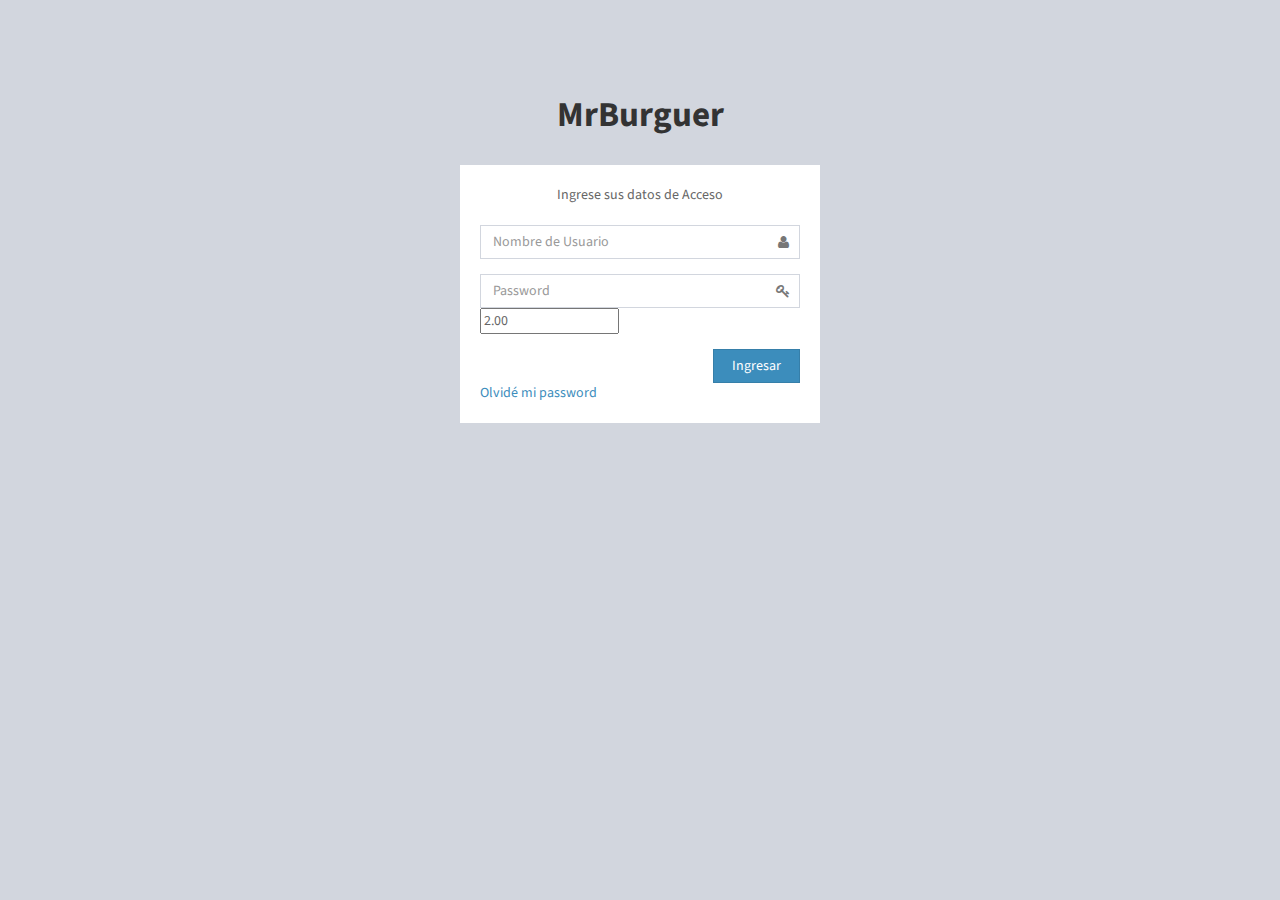
==== commit 38b33809: "añadido y mejorado InsumoEnSucursal" ====
--- a/vistas/--index.html
+++ b/vistas/--index.html
@@ -30,6 +30,7 @@
           <div class="form-group has-feedback">
             <span class="fa fa-key form-control-feedback"></span>
             <input type="text" name="password" id="password" class="form-control" placeholder="Password">
+            <input type="number" value="2.00" min="0" max="999999999.99" step=".01" placeholder="numero">
           </div>
           <div class="row">
             <div class="col-xs-8">
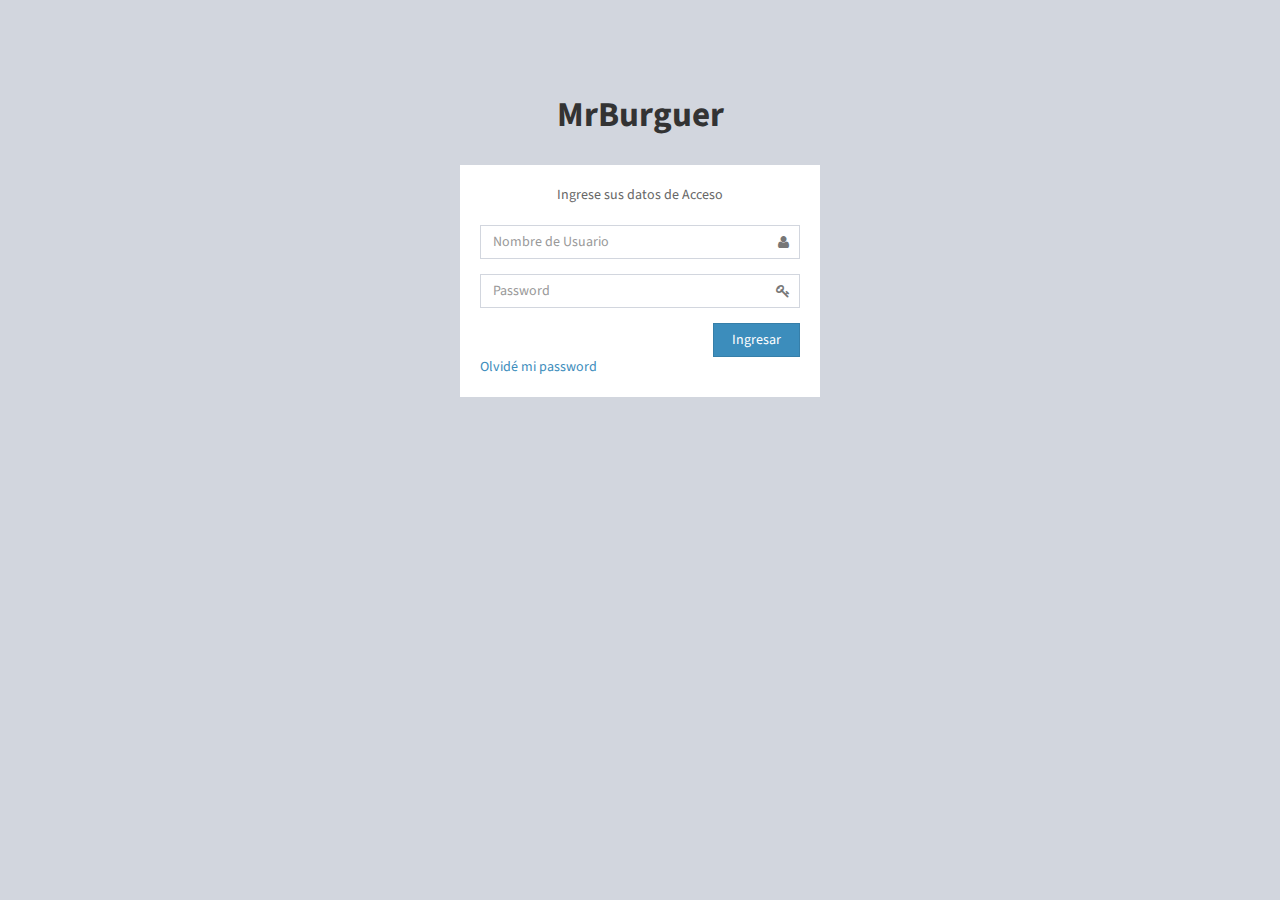
==== commit f05e2d72: "Accesos modificados" ====
--- a/vistas/--index.html
+++ b/vistas/--index.html
@@ -30,7 +30,6 @@
           <div class="form-group has-feedback">
             <span class="fa fa-key form-control-feedback"></span>
             <input type="text" name="password" id="password" class="form-control" placeholder="Password">
-            <input type="number" value="2.00" min="0" max="999999999.99" step=".01" placeholder="numero">
           </div>
           <div class="row">
             <div class="col-xs-8">
